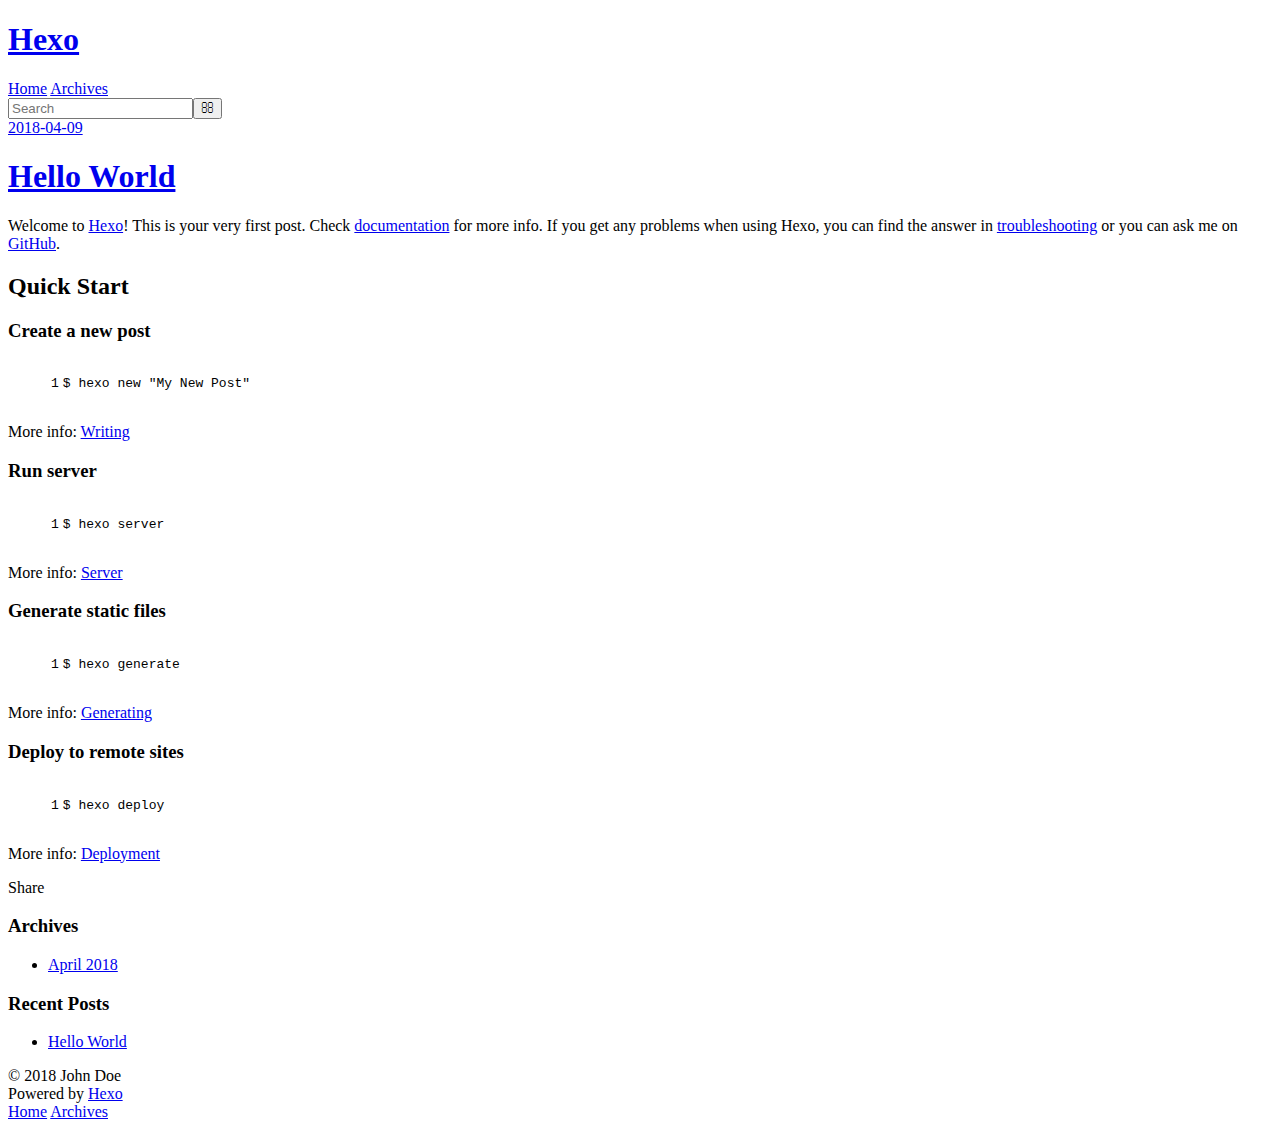
==== index.html @ 15eb0e16 "Site updated: 2018-04-09 16:37:50" ====
<!DOCTYPE html>
<html>
<head>
  <meta charset="utf-8">
  

  
  <title>Hexo</title>
  <meta name="viewport" content="width=device-width, initial-scale=1, maximum-scale=1">
  <meta property="og:type" content="website">
<meta property="og:title" content="Hexo">
<meta property="og:url" content="http://yoursite.com/index.html">
<meta property="og:site_name" content="Hexo">
<meta property="og:locale" content="default">
<meta name="twitter:card" content="summary">
<meta name="twitter:title" content="Hexo">
  
    <link rel="alternate" href="/atom.xml" title="Hexo" type="application/atom+xml">
  
  
    <link rel="icon" href="/favicon.png">
  
  
    <link href="//fonts.googleapis.com/css?family=Source+Code+Pro" rel="stylesheet" type="text/css">
  
  <link rel="stylesheet" href="/css/style.css">
</head>

<body>
  <div id="container">
    <div id="wrap">
      <header id="header">
  <div id="banner"></div>
  <div id="header-outer" class="outer">
    <div id="header-title" class="inner">
      <h1 id="logo-wrap">
        <a href="/" id="logo">Hexo</a>
      </h1>
      
    </div>
    <div id="header-inner" class="inner">
      <nav id="main-nav">
        <a id="main-nav-toggle" class="nav-icon"></a>
        
          <a class="main-nav-link" href="/">Home</a>
        
          <a class="main-nav-link" href="/archives">Archives</a>
        
      </nav>
      <nav id="sub-nav">
        
          <a id="nav-rss-link" class="nav-icon" href="/atom.xml" title="RSS Feed"></a>
        
        <a id="nav-search-btn" class="nav-icon" title="Search"></a>
      </nav>
      <div id="search-form-wrap">
        <form action="//google.com/search" method="get" accept-charset="UTF-8" class="search-form"><input type="search" name="q" class="search-form-input" placeholder="Search"><button type="submit" class="search-form-submit">&#xF002;</button><input type="hidden" name="sitesearch" value="http://yoursite.com"></form>
      </div>
    </div>
  </div>
</header>
      <div class="outer">
        <section id="main">
  
    <article id="post-hello-world" class="article article-type-post" itemscope itemprop="blogPost">
  <div class="article-meta">
    <a href="/2018/04/09/hello-world/" class="article-date">
  <time datetime="2018-04-09T08:16:08.757Z" itemprop="datePublished">2018-04-09</time>
</a>
    
  </div>
  <div class="article-inner">
    
    
      <header class="article-header">
        
  
    <h1 itemprop="name">
      <a class="article-title" href="/2018/04/09/hello-world/">Hello World</a>
    </h1>
  

      </header>
    
    <div class="article-entry" itemprop="articleBody">
      
        <p>Welcome to <a href="https://hexo.io/" target="_blank" rel="noopener">Hexo</a>! This is your very first post. Check <a href="https://hexo.io/docs/" target="_blank" rel="noopener">documentation</a> for more info. If you get any problems when using Hexo, you can find the answer in <a href="https://hexo.io/docs/troubleshooting.html" target="_blank" rel="noopener">troubleshooting</a> or you can ask me on <a href="https://github.com/hexojs/hexo/issues" target="_blank" rel="noopener">GitHub</a>.</p>
<h2 id="Quick-Start"><a href="#Quick-Start" class="headerlink" title="Quick Start"></a>Quick Start</h2><h3 id="Create-a-new-post"><a href="#Create-a-new-post" class="headerlink" title="Create a new post"></a>Create a new post</h3><figure class="highlight bash"><table><tr><td class="gutter"><pre><span class="line">1</span><br></pre></td><td class="code"><pre><span class="line">$ hexo new <span class="string">"My New Post"</span></span><br></pre></td></tr></table></figure>
<p>More info: <a href="https://hexo.io/docs/writing.html" target="_blank" rel="noopener">Writing</a></p>
<h3 id="Run-server"><a href="#Run-server" class="headerlink" title="Run server"></a>Run server</h3><figure class="highlight bash"><table><tr><td class="gutter"><pre><span class="line">1</span><br></pre></td><td class="code"><pre><span class="line">$ hexo server</span><br></pre></td></tr></table></figure>
<p>More info: <a href="https://hexo.io/docs/server.html" target="_blank" rel="noopener">Server</a></p>
<h3 id="Generate-static-files"><a href="#Generate-static-files" class="headerlink" title="Generate static files"></a>Generate static files</h3><figure class="highlight bash"><table><tr><td class="gutter"><pre><span class="line">1</span><br></pre></td><td class="code"><pre><span class="line">$ hexo generate</span><br></pre></td></tr></table></figure>
<p>More info: <a href="https://hexo.io/docs/generating.html" target="_blank" rel="noopener">Generating</a></p>
<h3 id="Deploy-to-remote-sites"><a href="#Deploy-to-remote-sites" class="headerlink" title="Deploy to remote sites"></a>Deploy to remote sites</h3><figure class="highlight bash"><table><tr><td class="gutter"><pre><span class="line">1</span><br></pre></td><td class="code"><pre><span class="line">$ hexo deploy</span><br></pre></td></tr></table></figure>
<p>More info: <a href="https://hexo.io/docs/deployment.html" target="_blank" rel="noopener">Deployment</a></p>

      
    </div>
    <footer class="article-footer">
      <a data-url="http://yoursite.com/2018/04/09/hello-world/" data-id="cjfrzca370000gbu9z6umx56w" class="article-share-link">Share</a>
      
      
    </footer>
  </div>
  
</article>


  


</section>
        
          <aside id="sidebar">
  
    

  
    

  
    
  
    
  <div class="widget-wrap">
    <h3 class="widget-title">Archives</h3>
    <div class="widget">
      <ul class="archive-list"><li class="archive-list-item"><a class="archive-list-link" href="/archives/2018/04/">April 2018</a></li></ul>
    </div>
  </div>


  
    
  <div class="widget-wrap">
    <h3 class="widget-title">Recent Posts</h3>
    <div class="widget">
      <ul>
        
          <li>
            <a href="/2018/04/09/hello-world/">Hello World</a>
          </li>
        
      </ul>
    </div>
  </div>

  
</aside>
        
      </div>
      <footer id="footer">
  
  <div class="outer">
    <div id="footer-info" class="inner">
      &copy; 2018 John Doe<br>
      Powered by <a href="http://hexo.io/" target="_blank">Hexo</a>
    </div>
  </div>
</footer>
    </div>
    <nav id="mobile-nav">
  
    <a href="/" class="mobile-nav-link">Home</a>
  
    <a href="/archives" class="mobile-nav-link">Archives</a>
  
</nav>
    

<script src="//ajax.googleapis.com/ajax/libs/jquery/2.0.3/jquery.min.js"></script>


  <link rel="stylesheet" href="/fancybox/jquery.fancybox.css">
  <script src="/fancybox/jquery.fancybox.pack.js"></script>


<script src="/js/script.js"></script>



  </div>
</body>
</html>
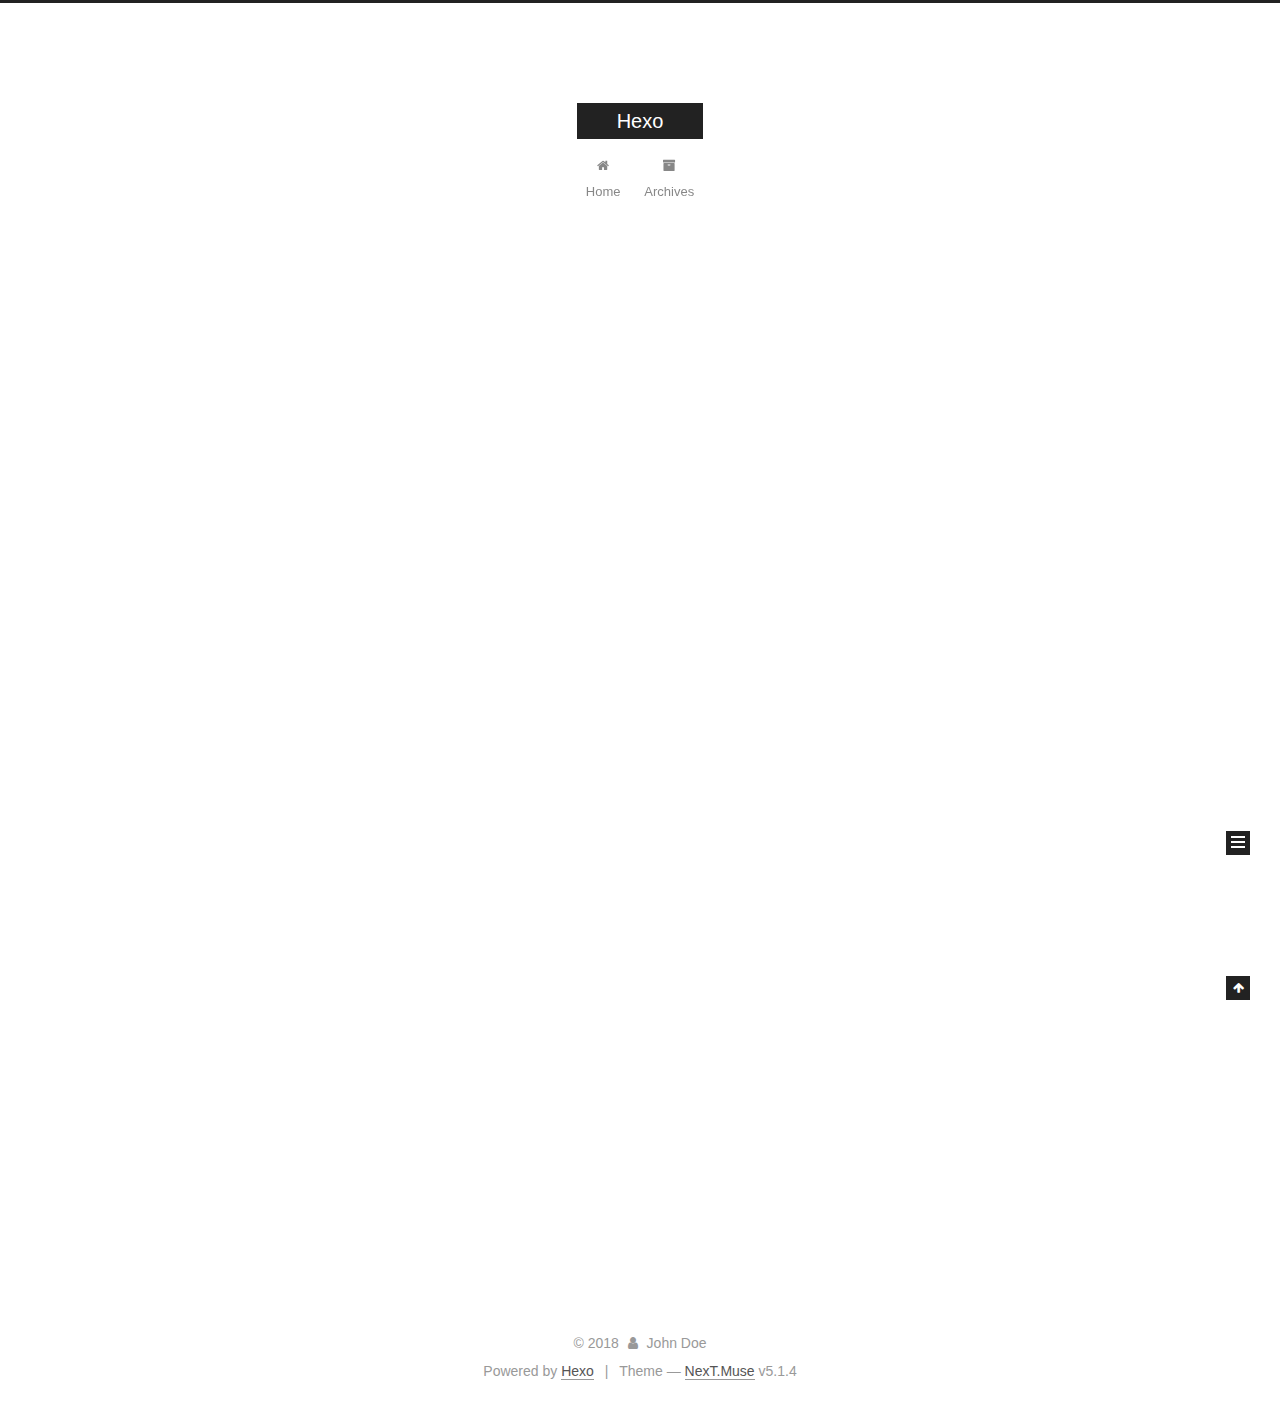
==== commit 619fe82f: "Site updated: 2018-04-09 17:01:17" ====
--- a/index.html
+++ b/index.html
@@ -1,90 +1,306 @@
 <!DOCTYPE html>
-<html>
+
+
+
+  
+
+
+<html class="theme-next muse use-motion" lang="">
 <head>
-  <meta charset="utf-8">
-  
-
-  
-  <title>Hexo</title>
-  <meta name="viewport" content="width=device-width, initial-scale=1, maximum-scale=1">
-  <meta property="og:type" content="website">
+  <meta charset="UTF-8"/>
+<meta http-equiv="X-UA-Compatible" content="IE=edge" />
+<meta name="viewport" content="width=device-width, initial-scale=1, maximum-scale=1"/>
+<meta name="theme-color" content="#222">
+
+
+
+
+
+
+
+
+
+<meta http-equiv="Cache-Control" content="no-transform" />
+<meta http-equiv="Cache-Control" content="no-siteapp" />
+
+
+
+
+
+
+
+
+
+
+
+
+
+
+
+
+  
+  
+  <link href="/lib/fancybox/source/jquery.fancybox.css?v=2.1.5" rel="stylesheet" type="text/css" />
+
+
+
+
+
+
+
+<link href="/lib/font-awesome/css/font-awesome.min.css?v=4.6.2" rel="stylesheet" type="text/css" />
+
+<link href="/css/main.css?v=5.1.4" rel="stylesheet" type="text/css" />
+
+
+  <link rel="apple-touch-icon" sizes="180x180" href="/images/apple-touch-icon-next.png?v=5.1.4">
+
+
+  <link rel="icon" type="image/png" sizes="32x32" href="/images/favicon-32x32-next.png?v=5.1.4">
+
+
+  <link rel="icon" type="image/png" sizes="16x16" href="/images/favicon-16x16-next.png?v=5.1.4">
+
+
+  <link rel="mask-icon" href="/images/logo.svg?v=5.1.4" color="#222">
+
+
+
+
+
+  <meta name="keywords" content="Hexo, NexT" />
+
+
+
+
+
+
+
+
+
+
+<meta property="og:type" content="website">
 <meta property="og:title" content="Hexo">
 <meta property="og:url" content="http://yoursite.com/index.html">
 <meta property="og:site_name" content="Hexo">
 <meta property="og:locale" content="default">
 <meta name="twitter:card" content="summary">
 <meta name="twitter:title" content="Hexo">
-  
-    <link rel="alternate" href="/atom.xml" title="Hexo" type="application/atom+xml">
-  
-  
-    <link rel="icon" href="/favicon.png">
-  
-  
-    <link href="//fonts.googleapis.com/css?family=Source+Code+Pro" rel="stylesheet" type="text/css">
-  
-  <link rel="stylesheet" href="/css/style.css">
+
+
+
+<script type="text/javascript" id="hexo.configurations">
+  var NexT = window.NexT || {};
+  var CONFIG = {
+    root: '/',
+    scheme: 'Muse',
+    version: '5.1.4',
+    sidebar: {"position":"left","display":"post","offset":12,"b2t":false,"scrollpercent":false,"onmobile":false},
+    fancybox: true,
+    tabs: true,
+    motion: {"enable":true,"async":false,"transition":{"post_block":"fadeIn","post_header":"slideDownIn","post_body":"slideDownIn","coll_header":"slideLeftIn","sidebar":"slideUpIn"}},
+    duoshuo: {
+      userId: '0',
+      author: 'Author'
+    },
+    algolia: {
+      applicationID: '',
+      apiKey: '',
+      indexName: '',
+      hits: {"per_page":10},
+      labels: {"input_placeholder":"Search for Posts","hits_empty":"We didn't find any results for the search: ${query}","hits_stats":"${hits} results found in ${time} ms"}
+    }
+  };
+</script>
+
+
+
+  <link rel="canonical" href="http://yoursite.com/"/>
+
+
+
+
+
+  <title>Hexo</title>
+  
+
+
+
+
+
+
+
+
 </head>
 
-<body>
-  <div id="container">
-    <div id="wrap">
-      <header id="header">
-  <div id="banner"></div>
-  <div id="header-outer" class="outer">
-    <div id="header-title" class="inner">
-      <h1 id="logo-wrap">
-        <a href="/" id="logo">Hexo</a>
-      </h1>
-      
+<body itemscope itemtype="http://schema.org/WebPage" lang="default">
+
+  
+  
+    
+  
+
+  <div class="container sidebar-position-left 
+  page-home">
+    <div class="headband"></div>
+
+    <header id="header" class="header" itemscope itemtype="http://schema.org/WPHeader">
+      <div class="header-inner"><div class="site-brand-wrapper">
+  <div class="site-meta ">
+    
+
+    <div class="custom-logo-site-title">
+      <a href="/"  class="brand" rel="start">
+        <span class="logo-line-before"><i></i></span>
+        <span class="site-title">Hexo</span>
+        <span class="logo-line-after"><i></i></span>
+      </a>
     </div>
-    <div id="header-inner" class="inner">
-      <nav id="main-nav">
-        <a id="main-nav-toggle" class="nav-icon"></a>
-        
-          <a class="main-nav-link" href="/">Home</a>
-        
-          <a class="main-nav-link" href="/archives">Archives</a>
-        
-      </nav>
-      <nav id="sub-nav">
-        
-          <a id="nav-rss-link" class="nav-icon" href="/atom.xml" title="RSS Feed"></a>
-        
-        <a id="nav-search-btn" class="nav-icon" title="Search"></a>
-      </nav>
-      <div id="search-form-wrap">
-        <form action="//google.com/search" method="get" accept-charset="UTF-8" class="search-form"><input type="search" name="q" class="search-form-input" placeholder="Search"><button type="submit" class="search-form-submit">&#xF002;</button><input type="hidden" name="sitesearch" value="http://yoursite.com"></form>
-      </div>
-    </div>
+      
+        <p class="site-subtitle"></p>
+      
   </div>
-</header>
-      <div class="outer">
-        <section id="main">
-  
-    <article id="post-hello-world" class="article article-type-post" itemscope itemprop="blogPost">
-  <div class="article-meta">
-    <a href="/2018/04/09/hello-world/" class="article-date">
-  <time datetime="2018-04-09T08:16:08.757Z" itemprop="datePublished">2018-04-09</time>
-</a>
-    
+
+  <div class="site-nav-toggle">
+    <button>
+      <span class="btn-bar"></span>
+      <span class="btn-bar"></span>
+      <span class="btn-bar"></span>
+    </button>
   </div>
-  <div class="article-inner">
-    
-    
-      <header class="article-header">
-        
-  
-    <h1 itemprop="name">
-      <a class="article-title" href="/2018/04/09/hello-world/">Hello World</a>
-    </h1>
-  
-
+</div>
+
+<nav class="site-nav">
+  
+
+  
+    <ul id="menu" class="menu">
+      
+        
+        <li class="menu-item menu-item-home">
+          <a href="/" rel="section">
+            
+              <i class="menu-item-icon fa fa-fw fa-home"></i> <br />
+            
+            Home
+          </a>
+        </li>
+      
+        
+        <li class="menu-item menu-item-archives">
+          <a href="/archives/" rel="section">
+            
+              <i class="menu-item-icon fa fa-fw fa-archive"></i> <br />
+            
+            Archives
+          </a>
+        </li>
+      
+
+      
+    </ul>
+  
+
+  
+</nav>
+
+
+
+ </div>
+    </header>
+
+    <main id="main" class="main">
+      <div class="main-inner">
+        <div class="content-wrap">
+          <div id="content" class="content">
+            
+  <section id="posts" class="posts-expand">
+    
+      
+
+  
+
+  
+  
+  
+
+  <article class="post post-type-normal" itemscope itemtype="http://schema.org/Article">
+  
+  
+  
+  <div class="post-block">
+    <link itemprop="mainEntityOfPage" href="http://yoursite.com/2018/04/09/hello-world/">
+
+    <span hidden itemprop="author" itemscope itemtype="http://schema.org/Person">
+      <meta itemprop="name" content="John Doe">
+      <meta itemprop="description" content="">
+      <meta itemprop="image" content="/images/avatar.gif">
+    </span>
+
+    <span hidden itemprop="publisher" itemscope itemtype="http://schema.org/Organization">
+      <meta itemprop="name" content="Hexo">
+    </span>
+
+    
+      <header class="post-header">
+
+        
+        
+          <h1 class="post-title" itemprop="name headline">
+                
+                <a class="post-title-link" href="/2018/04/09/hello-world/" itemprop="url">Hello World</a></h1>
+        
+
+        <div class="post-meta">
+          <span class="post-time">
+            
+              <span class="post-meta-item-icon">
+                <i class="fa fa-calendar-o"></i>
+              </span>
+              
+                <span class="post-meta-item-text">Posted on</span>
+              
+              <time title="Post created" itemprop="dateCreated datePublished" datetime="2018-04-09T16:16:08+08:00">
+                2018-04-09
+              </time>
+            
+
+            
+
+            
+          </span>
+
+          
+
+          
+            
+          
+
+          
+          
+
+          
+
+          
+
+          
+
+        </div>
       </header>
     
-    <div class="article-entry" itemprop="articleBody">
-      
-        <p>Welcome to <a href="https://hexo.io/" target="_blank" rel="noopener">Hexo</a>! This is your very first post. Check <a href="https://hexo.io/docs/" target="_blank" rel="noopener">documentation</a> for more info. If you get any problems when using Hexo, you can find the answer in <a href="https://hexo.io/docs/troubleshooting.html" target="_blank" rel="noopener">troubleshooting</a> or you can ask me on <a href="https://github.com/hexojs/hexo/issues" target="_blank" rel="noopener">GitHub</a>.</p>
+
+    
+    
+    
+    <div class="post-body" itemprop="articleBody">
+
+      
+      
+
+      
+        
+          
+            <p>Welcome to <a href="https://hexo.io/" target="_blank" rel="noopener">Hexo</a>! This is your very first post. Check <a href="https://hexo.io/docs/" target="_blank" rel="noopener">documentation</a> for more info. If you get any problems when using Hexo, you can find the answer in <a href="https://hexo.io/docs/troubleshooting.html" target="_blank" rel="noopener">troubleshooting</a> or you can ask me on <a href="https://github.com/hexojs/hexo/issues" target="_blank" rel="noopener">GitHub</a>.</p>
 <h2 id="Quick-Start"><a href="#Quick-Start" class="headerlink" title="Quick Start"></a>Quick Start</h2><h3 id="Create-a-new-post"><a href="#Create-a-new-post" class="headerlink" title="Create a new post"></a>Create a new post</h3><figure class="highlight bash"><table><tr><td class="gutter"><pre><span class="line">1</span><br></pre></td><td class="code"><pre><span class="line">$ hexo new <span class="string">"My New Post"</span></span><br></pre></td></tr></table></figure>
 <p>More info: <a href="https://hexo.io/docs/writing.html" target="_blank" rel="noopener">Writing</a></p>
 <h3 id="Run-server"><a href="#Run-server" class="headerlink" title="Run server"></a>Run server</h3><figure class="highlight bash"><table><tr><td class="gutter"><pre><span class="line">1</span><br></pre></td><td class="code"><pre><span class="line">$ hexo server</span><br></pre></td></tr></table></figure>
@@ -94,91 +310,307 @@
 <h3 id="Deploy-to-remote-sites"><a href="#Deploy-to-remote-sites" class="headerlink" title="Deploy to remote sites"></a>Deploy to remote sites</h3><figure class="highlight bash"><table><tr><td class="gutter"><pre><span class="line">1</span><br></pre></td><td class="code"><pre><span class="line">$ hexo deploy</span><br></pre></td></tr></table></figure>
 <p>More info: <a href="https://hexo.io/docs/deployment.html" target="_blank" rel="noopener">Deployment</a></p>
 
+          
+        
       
     </div>
-    <footer class="article-footer">
-      <a data-url="http://yoursite.com/2018/04/09/hello-world/" data-id="cjfrzca370000gbu9z6umx56w" class="article-share-link">Share</a>
-      
+    
+    
+    
+
+    
+
+    
+
+    
+
+    <footer class="post-footer">
+      
+
+      
+
+      
+
+      
+      
+        <div class="post-eof"></div>
       
     </footer>
   </div>
   
-</article>
-
-
-  
-
-
-</section>
-        
-          <aside id="sidebar">
-  
-    
-
-  
-    
-
-  
-    
-  
-    
-  <div class="widget-wrap">
-    <h3 class="widget-title">Archives</h3>
-    <div class="widget">
-      <ul class="archive-list"><li class="archive-list-item"><a class="archive-list-link" href="/archives/2018/04/">April 2018</a></li></ul>
+  
+  
+  </article>
+
+
+    
+  </section>
+
+  
+
+
+          </div>
+          
+
+
+          
+
+        </div>
+        
+          
+  
+  <div class="sidebar-toggle">
+    <div class="sidebar-toggle-line-wrap">
+      <span class="sidebar-toggle-line sidebar-toggle-line-first"></span>
+      <span class="sidebar-toggle-line sidebar-toggle-line-middle"></span>
+      <span class="sidebar-toggle-line sidebar-toggle-line-last"></span>
     </div>
   </div>
 
-
-  
-    
-  <div class="widget-wrap">
-    <h3 class="widget-title">Recent Posts</h3>
-    <div class="widget">
-      <ul>
-        
-          <li>
-            <a href="/2018/04/09/hello-world/">Hello World</a>
-          </li>
-        
-      </ul>
+  <aside id="sidebar" class="sidebar">
+    
+    <div class="sidebar-inner">
+
+      
+
+      
+
+      <section class="site-overview-wrap sidebar-panel sidebar-panel-active">
+        <div class="site-overview">
+          <div class="site-author motion-element" itemprop="author" itemscope itemtype="http://schema.org/Person">
+            
+              <p class="site-author-name" itemprop="name">John Doe</p>
+              <p class="site-description motion-element" itemprop="description"></p>
+          </div>
+
+          <nav class="site-state motion-element">
+
+            
+              <div class="site-state-item site-state-posts">
+              
+                <a href="/archives/">
+              
+                  <span class="site-state-item-count">1</span>
+                  <span class="site-state-item-name">posts</span>
+                </a>
+              </div>
+            
+
+            
+
+            
+
+          </nav>
+
+          
+
+          
+
+          
+          
+
+          
+          
+
+          
+
+        </div>
+      </section>
+
+      
+
+      
+
     </div>
+  </aside>
+
+
+        
+      </div>
+    </main>
+
+    <footer id="footer" class="footer">
+      <div class="footer-inner">
+        <div class="copyright">&copy; <span itemprop="copyrightYear">2018</span>
+  <span class="with-love">
+    <i class="fa fa-user"></i>
+  </span>
+  <span class="author" itemprop="copyrightHolder">John Doe</span>
+
+  
+</div>
+
+
+  <div class="powered-by">Powered by <a class="theme-link" target="_blank" href="https://hexo.io">Hexo</a></div>
+
+
+
+  <span class="post-meta-divider">|</span>
+
+
+
+  <div class="theme-info">Theme &mdash; <a class="theme-link" target="_blank" href="https://github.com/iissnan/hexo-theme-next">NexT.Muse</a> v5.1.4</div>
+
+
+
+
+        
+
+
+
+
+
+
+
+        
+      </div>
+    </footer>
+
+    
+      <div class="back-to-top">
+        <i class="fa fa-arrow-up"></i>
+        
+      </div>
+    
+
+    
+
   </div>
 
   
-</aside>
-        
-      </div>
-      <footer id="footer">
-  
-  <div class="outer">
-    <div id="footer-info" class="inner">
-      &copy; 2018 John Doe<br>
-      Powered by <a href="http://hexo.io/" target="_blank">Hexo</a>
-    </div>
-  </div>
-</footer>
-    </div>
-    <nav id="mobile-nav">
-  
-    <a href="/" class="mobile-nav-link">Home</a>
-  
-    <a href="/archives" class="mobile-nav-link">Archives</a>
-  
-</nav>
-    
-
-<script src="//ajax.googleapis.com/ajax/libs/jquery/2.0.3/jquery.min.js"></script>
-
-
-  <link rel="stylesheet" href="/fancybox/jquery.fancybox.css">
-  <script src="/fancybox/jquery.fancybox.pack.js"></script>
-
-
-<script src="/js/script.js"></script>
-
-
-
-  </div>
+
+<script type="text/javascript">
+  if (Object.prototype.toString.call(window.Promise) !== '[object Function]') {
+    window.Promise = null;
+  }
+</script>
+
+
+
+
+
+
+
+
+
+  
+
+
+
+
+
+
+
+
+
+
+
+
+  
+  
+    <script type="text/javascript" src="/lib/jquery/index.js?v=2.1.3"></script>
+  
+
+  
+  
+    <script type="text/javascript" src="/lib/fastclick/lib/fastclick.min.js?v=1.0.6"></script>
+  
+
+  
+  
+    <script type="text/javascript" src="/lib/jquery_lazyload/jquery.lazyload.js?v=1.9.7"></script>
+  
+
+  
+  
+    <script type="text/javascript" src="/lib/velocity/velocity.min.js?v=1.2.1"></script>
+  
+
+  
+  
+    <script type="text/javascript" src="/lib/velocity/velocity.ui.min.js?v=1.2.1"></script>
+  
+
+  
+  
+    <script type="text/javascript" src="/lib/fancybox/source/jquery.fancybox.pack.js?v=2.1.5"></script>
+  
+
+
+  
+
+
+  <script type="text/javascript" src="/js/src/utils.js?v=5.1.4"></script>
+
+  <script type="text/javascript" src="/js/src/motion.js?v=5.1.4"></script>
+
+
+
+  
+  
+
+  
+
+  
+
+
+  <script type="text/javascript" src="/js/src/bootstrap.js?v=5.1.4"></script>
+
+
+
+  
+
+
+  
+
+
+
+
+	
+
+
+
+
+
+  
+
+
+
+
+
+  
+
+
+
+
+
+
+
+
+
+
+
+
+  
+
+
+
+
+
+  
+
+  
+
+  
+
+  
+  
+
+  
+
+  
+
+  
+
 </body>
-</html>+</html>
--- a/css/main.css
+++ b/css/main.css
@@ -0,0 +1,2662 @@
+/* normalize.css v3.0.2 | MIT License | git.io/normalize */
+html {
+  font-family: sans-serif; /* 1 */
+  -ms-text-size-adjust: 100%; /* 2 */
+  -webkit-text-size-adjust: 100%; /* 2 */
+}
+body {
+  margin: 0;
+}
+article,
+aside,
+details,
+figcaption,
+figure,
+footer,
+header,
+hgroup,
+main,
+menu,
+nav,
+section,
+summary {
+  display: block;
+}
+audio,
+canvas,
+progress,
+video {
+  display: inline-block; /* 1 */
+  vertical-align: baseline; /* 2 */
+}
+audio:not([controls]) {
+  display: none;
+  height: 0;
+}
+[hidden],
+template {
+  display: none;
+}
+a {
+  background-color: transparent;
+}
+a:active,
+a:hover {
+  outline: 0;
+}
+abbr[title] {
+  border-bottom: 1px dotted;
+}
+b,
+strong {
+  font-weight: bold;
+}
+dfn {
+  font-style: italic;
+}
+h1 {
+  font-size: 2em;
+  margin: 0.67em 0;
+}
+mark {
+  background: #ff0;
+  color: #000;
+}
+small {
+  font-size: 80%;
+}
+sub,
+sup {
+  font-size: 75%;
+  line-height: 0;
+  position: relative;
+  vertical-align: baseline;
+}
+sup {
+  top: -0.5em;
+}
+sub {
+  bottom: -0.25em;
+}
+img {
+  border: 0;
+}
+svg:not(:root) {
+  overflow: hidden;
+}
+figure {
+  margin: 1em 40px;
+}
+hr {
+  -moz-box-sizing: content-box;
+  box-sizing: content-box;
+  height: 0;
+}
+pre {
+  overflow: auto;
+}
+code,
+kbd,
+pre,
+samp {
+  font-family: monospace, monospace;
+  font-size: 1em;
+}
+button,
+input,
+optgroup,
+select,
+textarea {
+  color: inherit; /* 1 */
+  font: inherit; /* 2 */
+  margin: 0; /* 3 */
+}
+button {
+  overflow: visible;
+}
+button,
+select {
+  text-transform: none;
+}
+button,
+html input[type="button"],
+input[type="reset"],
+input[type="submit"] {
+  -webkit-appearance: button; /* 2 */
+  cursor: pointer; /* 3 */
+}
+button[disabled],
+html input[disabled] {
+  cursor: default;
+}
+button::-moz-focus-inner,
+input::-moz-focus-inner {
+  border: 0;
+  padding: 0;
+}
+input {
+  line-height: normal;
+}
+input[type="checkbox"],
+input[type="radio"] {
+  box-sizing: border-box; /* 1 */
+  padding: 0; /* 2 */
+}
+input[type="number"]::-webkit-inner-spin-button,
+input[type="number"]::-webkit-outer-spin-button {
+  height: auto;
+}
+input[type="search"] {
+  -webkit-appearance: textfield; /* 1 */
+  -moz-box-sizing: content-box;
+  -webkit-box-sizing: content-box; /* 2 */
+  box-sizing: content-box;
+}
+input[type="search"]::-webkit-search-cancel-button,
+input[type="search"]::-webkit-search-decoration {
+  -webkit-appearance: none;
+}
+fieldset {
+  border: 1px solid #c0c0c0;
+  margin: 0 2px;
+  padding: 0.35em 0.625em 0.75em;
+}
+legend {
+  border: 0; /* 1 */
+  padding: 0; /* 2 */
+}
+textarea {
+  overflow: auto;
+}
+optgroup {
+  font-weight: bold;
+}
+table {
+  border-collapse: collapse;
+  border-spacing: 0;
+}
+td,
+th {
+  padding: 0;
+}
+::selection {
+  background: #262a30;
+  color: #fff;
+}
+body {
+  position: relative;
+  font-family: 'Lato', "PingFang SC", "Microsoft YaHei", sans-serif;
+  font-size: 14px;
+  line-height: 2;
+  color: #555;
+  background: #fff;
+}
+@media (max-width: 767px) {
+  body {
+    padding-right: 0 !important;
+  }
+}
+@media (min-width: 768px) and (max-width: 991px) {
+  body {
+    padding-right: 0 !important;
+  }
+}
+@media (min-width: 1600px) {
+  body {
+    font-size: 16px;
+  }
+}
+h1,
+h2,
+h3,
+h4,
+h5,
+h6 {
+  margin: 0;
+  padding: 0;
+  font-weight: bold;
+  line-height: 1.5;
+  font-family: 'Lato', "PingFang SC", "Microsoft YaHei", sans-serif;
+}
+h2,
+h3,
+h4,
+h5,
+h6 {
+  margin: 20px 0 15px;
+}
+h1 {
+  font-size: 22px;
+}
+@media (max-width: 767px) {
+  h1 {
+    font-size: 18px;
+  }
+}
+h2 {
+  font-size: 20px;
+}
+@media (max-width: 767px) {
+  h2 {
+    font-size: 16px;
+  }
+}
+h3 {
+  font-size: 18px;
+}
+@media (max-width: 767px) {
+  h3 {
+    font-size: 14px;
+  }
+}
+h4 {
+  font-size: 16px;
+}
+@media (max-width: 767px) {
+  h4 {
+    font-size: 12px;
+  }
+}
+h5 {
+  font-size: 14px;
+}
+@media (max-width: 767px) {
+  h5 {
+    font-size: 10px;
+  }
+}
+h6 {
+  font-size: 12px;
+}
+@media (max-width: 767px) {
+  h6 {
+    font-size: 8px;
+  }
+}
+p {
+  margin: 0 0 20px 0;
+}
+a {
+  color: #555;
+  text-decoration: none;
+  outline: none;
+  border-bottom: 1px solid #999;
+  word-wrap: break-word;
+}
+a:hover {
+  color: #222;
+  border-bottom-color: #222;
+}
+blockquote {
+  margin: 0;
+  padding: 0;
+}
+img {
+  display: block;
+  margin: auto;
+  max-width: 100%;
+  height: auto;
+}
+hr {
+  margin: 40px 0;
+  height: 3px;
+  border: none;
+  background-color: #ddd;
+  background-image: repeating-linear-gradient(-45deg, #fff, #fff 4px, transparent 4px, transparent 8px);
+}
+blockquote {
+  padding: 0 15px;
+  color: #666;
+  border-left: 4px solid #ddd;
+}
+blockquote cite::before {
+  content: "-";
+  padding: 0 5px;
+}
+dt {
+  font-weight: 700;
+}
+dd {
+  margin: 0;
+  padding: 0;
+}
+kbd {
+  border: 1px solid #ccc;
+  border-radius: 0.2em;
+  box-shadow: 0.1em 0.1em 0.2em rgba(0,0,0,0.1);
+  background-color: #f9f9f9;
+  font-family: inherit;
+  background-image: -webkit-linear-gradient(top, #eee, #fff, #eee);
+  padding: 0.1em 0.3em;
+  white-space: nowrap;
+}
+.text-left {
+  text-align: left;
+}
+.text-center {
+  text-align: center;
+}
+.text-right {
+  text-align: right;
+}
+.text-justify {
+  text-align: justify;
+}
+.text-nowrap {
+  white-space: nowrap;
+}
+.text-lowercase {
+  text-transform: lowercase;
+}
+.text-uppercase {
+  text-transform: uppercase;
+}
+.text-capitalize {
+  text-transform: capitalize;
+}
+.center-block {
+  display: block;
+  margin-left: auto;
+  margin-right: auto;
+}
+.clearfix:before,
+.clearfix:after {
+  content: " ";
+  display: table;
+}
+.clearfix:after {
+  clear: both;
+}
+.pullquote {
+  width: 45%;
+}
+.pullquote.left {
+  float: left;
+  margin-left: 5px;
+  margin-right: 10px;
+}
+.pullquote.right {
+  float: right;
+  margin-left: 10px;
+  margin-right: 5px;
+}
+.affix.affix.affix {
+  position: fixed;
+}
+.translation {
+  margin-top: -20px;
+  font-size: 14px;
+  color: #999;
+}
+.scrollbar-measure {
+  width: 100px;
+  height: 100px;
+  overflow: scroll;
+  position: absolute;
+  top: -9999px;
+}
+.use-motion .motion-element {
+  opacity: 0;
+}
+table {
+  margin: 20px 0;
+  width: 100%;
+  border-collapse: collapse;
+  border-spacing: 0;
+  border: 1px solid #ddd;
+  font-size: 14px;
+  table-layout: fixed;
+  word-wrap: break-all;
+}
+table>tbody>tr:nth-of-type(odd) {
+  background-color: #f9f9f9;
+}
+table>tbody>tr:hover {
+  background-color: #f5f5f5;
+}
+caption,
+th,
+td {
+  padding: 8px;
+  text-align: left;
+  vertical-align: middle;
+  font-weight: normal;
+}
+th,
+td {
+  border-bottom: 3px solid #ddd;
+  border-right: 1px solid #eee;
+}
+th {
+  padding-bottom: 10px;
+  font-weight: 700;
+}
+td {
+  border-bottom-width: 1px;
+}
+html,
+body {
+  height: 100%;
+}
+.container {
+  position: relative;
+  min-height: 100%;
+}
+.header-inner {
+  margin: 0 auto;
+  padding: 100px 0 70px;
+  width: 700px;
+}
+@media (min-width: 1600px) {
+  .container .header-inner {
+    width: 900px;
+  }
+}
+.main {
+  padding-bottom: 150px;
+}
+.main-inner {
+  margin: 0 auto;
+  width: 700px;
+}
+@media (min-width: 1600px) {
+  .container .main-inner {
+    width: 900px;
+  }
+}
+.footer {
+  position: absolute;
+  left: 0;
+  bottom: 0;
+  width: 100%;
+  min-height: 50px;
+}
+.footer-inner {
+  box-sizing: border-box;
+  margin: 20px auto;
+  width: 700px;
+}
+@media (min-width: 1600px) {
+  .container .footer-inner {
+    width: 900px;
+  }
+}
+pre,
+.highlight {
+  overflow: auto;
+  margin: 20px 0;
+  padding: 0;
+  font-size: 13px;
+  color: #4d4d4c;
+  background: #f7f7f7;
+  line-height: 1.6;
+}
+pre,
+code {
+  font-family: consolas, Menlo, "PingFang SC", "Microsoft YaHei", monospace;
+}
+code {
+  padding: 2px 4px;
+  word-wrap: break-word;
+  color: #555;
+  background: #eee;
+  border-radius: 3px;
+  font-size: 13px;
+}
+pre {
+  padding: 10px;
+}
+pre code {
+  padding: 0;
+  color: #4d4d4c;
+  background: none;
+  text-shadow: none;
+}
+.highlight {
+  border-radius: 1px;
+}
+.highlight pre {
+  border: none;
+  margin: 0;
+  padding: 10px 0;
+}
+.highlight table {
+  margin: 0;
+  width: auto;
+  border: none;
+}
+.highlight td {
+  border: none;
+  padding: 0;
+}
+.highlight figcaption {
+  font-size: 1em;
+  color: #4d4d4c;
+  line-height: 1em;
+  margin-bottom: 1em;
+}
+.highlight figcaption:before,
+.highlight figcaption:after {
+  content: " ";
+  display: table;
+}
+.highlight figcaption:after {
+  clear: both;
+}
+.highlight figcaption a {
+  float: right;
+  color: #4d4d4c;
+}
+.highlight figcaption a:hover {
+  border-bottom-color: #4d4d4c;
+}
+.highlight .gutter pre {
+  padding-left: 10px;
+  padding-right: 10px;
+  color: #869194;
+  text-align: right;
+  background-color: #eff2f3;
+}
+.highlight .code pre {
+  width: 100%;
+  padding-left: 10px;
+  padding-right: 10px;
+  background-color: #f7f7f7;
+}
+.highlight .line {
+  height: 20px;
+}
+.gutter {
+  -webkit-user-select: none;
+  -moz-user-select: none;
+  -ms-user-select: none;
+  user-select: none;
+}
+.gist table {
+  width: auto;
+}
+.gist table td {
+  border: none;
+}
+pre .deletion {
+  background: #fdd;
+}
+pre .addition {
+  background: #dfd;
+}
+pre .meta {
+  color: #8959a8;
+}
+pre .comment {
+  color: #8e908c;
+}
+pre .variable,
+pre .attribute,
+pre .tag,
+pre .regexp,
+pre .ruby .constant,
+pre .xml .tag .title,
+pre .xml .pi,
+pre .xml .doctype,
+pre .html .doctype,
+pre .css .id,
+pre .css .class,
+pre .css .pseudo {
+  color: #c82829;
+}
+pre .number,
+pre .preprocessor,
+pre .built_in,
+pre .literal,
+pre .params,
+pre .constant,
+pre .command {
+  color: #f5871f;
+}
+pre .ruby .class .title,
+pre .css .rules .attribute,
+pre .string,
+pre .value,
+pre .inheritance,
+pre .header,
+pre .ruby .symbol,
+pre .xml .cdata,
+pre .special,
+pre .number,
+pre .formula {
+  color: #718c00;
+}
+pre .title,
+pre .css .hexcolor {
+  color: #3e999f;
+}
+pre .function,
+pre .python .decorator,
+pre .python .title,
+pre .ruby .function .title,
+pre .ruby .title .keyword,
+pre .perl .sub,
+pre .javascript .title,
+pre .coffeescript .title {
+  color: #4271ae;
+}
+pre .keyword,
+pre .javascript .function {
+  color: #8959a8;
+}
+.full-image.full-image.full-image.full-image {
+  border: none;
+  max-width: 100%;
+  width: auto;
+  margin: 20px auto 25px;
+}
+@media (min-width: 992px) {
+  .full-image.full-image.full-image.full-image {
+    max-width: none;
+    width: 110%;
+    margin: 25px -5%;
+  }
+}
+.blockquote-center,
+.page-home .post-type-quote blockquote,
+.page-post-detail .post-type-quote blockquote {
+  position: relative;
+  margin: 40px 0;
+  padding: 0;
+  border-left: none;
+  text-align: center;
+}
+.blockquote-center::before,
+.page-home .post-type-quote blockquote::before,
+.page-post-detail .post-type-quote blockquote::before,
+.blockquote-center::after,
+.page-home .post-type-quote blockquote::after,
+.page-post-detail .post-type-quote blockquote::after {
+  position: absolute;
+  content: ' ';
+  display: block;
+  width: 100%;
+  height: 24px;
+  opacity: 0.2;
+  background-repeat: no-repeat;
+  background-position: 0 -6px;
+  background-size: 22px 22px;
+}
+.blockquote-center::before,
+.page-home .post-type-quote blockquote::before,
+.page-post-detail .post-type-quote blockquote::before {
+  top: -20px;
+  background-image: url("../images/quote-l.svg");
+  border-top: 1px solid #ccc;
+}
+.blockquote-center::after,
+.page-home .post-type-quote blockquote::after,
+.page-post-detail .post-type-quote blockquote::after {
+  bottom: -20px;
+  background-image: url("../images/quote-r.svg");
+  border-bottom: 1px solid #ccc;
+  background-position: 100% 8px;
+}
+.blockquote-center p,
+.page-home .post-type-quote blockquote p,
+.page-post-detail .post-type-quote blockquote p,
+.blockquote-center div,
+.page-home .post-type-quote blockquote div,
+.page-post-detail .post-type-quote blockquote div {
+  text-align: center;
+}
+.post .post-body .group-picture img {
+  box-sizing: border-box;
+  padding: 0 3px;
+  border: none;
+}
+.post .group-picture-row {
+  overflow: hidden;
+  margin-top: 6px;
+}
+.post .group-picture-row:first-child {
+  margin-top: 0;
+}
+.post .group-picture-column {
+  float: left;
+}
+.page-post-detail .post-body .group-picture-column {
+  float: none;
+  margin-top: 10px;
+  width: auto !important;
+}
+.page-post-detail .post-body .group-picture-column img {
+  margin: 0 auto;
+}
+.page-archive .group-picture-container {
+  overflow: hidden;
+}
+.page-archive .group-picture-row {
+  float: left;
+}
+.page-archive .group-picture-row:first-child {
+  margin-top: 6px;
+}
+.page-archive .group-picture-column {
+  max-width: 150px;
+  max-height: 150px;
+}
+.post-body .note {
+  position: relative;
+  padding: 15px;
+  margin-bottom: 20px;
+  border: 1px solid #eee;
+  border-left-width: 5px;
+  border-radius: 3px;
+}
+.post-body .note h2,
+.post-body .note h3,
+.post-body .note h4,
+.post-body .note h5,
+.post-body .note h6 {
+  margin-top: 0;
+  margin-bottom: 0;
+  border-bottom: initial;
+  padding-top: 0 !important;
+}
+.post-body .note p:first-child,
+.post-body .note ul:first-child,
+.post-body .note ol:first-child,
+.post-body .note table:first-child,
+.post-body .note pre:first-child,
+.post-body .note blockquote:first-child {
+  margin-top: 0;
+}
+.post-body .note p:last-child,
+.post-body .note ul:last-child,
+.post-body .note ol:last-child,
+.post-body .note table:last-child,
+.post-body .note pre:last-child,
+.post-body .note blockquote:last-child {
+  margin-bottom: 0;
+}
+.post-body .note.default {
+  border-left-color: #777;
+}
+.post-body .note.default h2,
+.post-body .note.default h3,
+.post-body .note.default h4,
+.post-body .note.default h5,
+.post-body .note.default h6 {
+  color: #777;
+}
+.post-body .note.primary {
+  border-left-color: #6f42c1;
+}
+.post-body .note.primary h2,
+.post-body .note.primary h3,
+.post-body .note.primary h4,
+.post-body .note.primary h5,
+.post-body .note.primary h6 {
+  color: #6f42c1;
+}
+.post-body .note.info {
+  border-left-color: #428bca;
+}
+.post-body .note.info h2,
+.post-body .note.info h3,
+.post-body .note.info h4,
+.post-body .note.info h5,
+.post-body .note.info h6 {
+  color: #428bca;
+}
+.post-body .note.success {
+  border-left-color: #5cb85c;
+}
+.post-body .note.success h2,
+.post-body .note.success h3,
+.post-body .note.success h4,
+.post-body .note.success h5,
+.post-body .note.success h6 {
+  color: #5cb85c;
+}
+.post-body .note.warning {
+  border-left-color: #f0ad4e;
+}
+.post-body .note.warning h2,
+.post-body .note.warning h3,
+.post-body .note.warning h4,
+.post-body .note.warning h5,
+.post-body .note.warning h6 {
+  color: #f0ad4e;
+}
+.post-body .note.danger {
+  border-left-color: #d9534f;
+}
+.post-body .note.danger h2,
+.post-body .note.danger h3,
+.post-body .note.danger h4,
+.post-body .note.danger h5,
+.post-body .note.danger h6 {
+  color: #d9534f;
+}
+.post-body .label {
+  display: inline;
+  padding: 0 2px;
+  white-space: nowrap;
+}
+.post-body .label.default {
+  background-color: #f0f0f0;
+}
+.post-body .label.primary {
+  background-color: #efe6f7;
+}
+.post-body .label.info {
+  background-color: #e5f2f8;
+}
+.post-body .label.success {
+  background-color: #e7f4e9;
+}
+.post-body .label.warning {
+  background-color: #fcf6e1;
+}
+.post-body .label.danger {
+  background-color: #fae8eb;
+}
+.post-body .tabs {
+  position: relative;
+  display: block;
+  margin-bottom: 20px;
+  padding-top: 10px;
+}
+.post-body .tabs ul.nav-tabs {
+  margin: 0;
+  padding: 0;
+  display: flex;
+  margin-bottom: -1px;
+}
+@media (max-width: 413px) {
+  .post-body .tabs ul.nav-tabs {
+    display: block;
+    margin-bottom: 5px;
+  }
+}
+.post-body .tabs ul.nav-tabs li.tab {
+  list-style-type: none !important;
+  margin: 0 0.25em 0 0;
+  border-top: 3px solid transparent;
+  border-left: 1px solid transparent;
+  border-right: 1px solid transparent;
+}
+@media (max-width: 413px) {
+  .post-body .tabs ul.nav-tabs li.tab {
+    margin: initial;
+    border-top: 1px solid transparent;
+    border-left: 3px solid transparent;
+    border-right: 1px solid transparent;
+    border-bottom: 1px solid transparent;
+  }
+}
+.post-body .tabs ul.nav-tabs li.tab a {
+  outline: 0;
+  border-bottom: initial;
+  display: block;
+  line-height: 1.8em;
+  padding: 0.25em 0.75em;
+  transition-duration: 0.2s;
+  transition-timing-function: ease-out;
+  transition-delay: 0s;
+}
+.post-body .tabs ul.nav-tabs li.tab a i {
+  width: 1.285714285714286em;
+}
+.post-body .tabs ul.nav-tabs li.tab.active {
+  border-top: 3px solid #fc6423;
+  border-left: 1px solid #ddd;
+  border-right: 1px solid #ddd;
+  background-color: #fff;
+}
+@media (max-width: 413px) {
+  .post-body .tabs ul.nav-tabs li.tab.active {
+    border-top: 1px solid #ddd;
+    border-left: 3px solid #fc6423;
+    border-right: 1px solid #ddd;
+    border-bottom: 1px solid #ddd;
+  }
+}
+.post-body .tabs ul.nav-tabs li.tab.active a {
+  cursor: default;
+  color: #555;
+}
+.post-body .tabs .tab-content {
+  background-color: #fff;
+}
+.post-body .tabs .tab-content .tab-pane {
+  border: 1px solid #ddd;
+  padding: 20px 20px 0 20px;
+}
+.post-body .tabs .tab-content .tab-pane:not(.active) {
+  display: none !important;
+}
+.post-body .tabs .tab-content .tab-pane.active {
+  display: block !important;
+}
+.btn {
+  display: inline-block;
+  padding: 0 20px;
+  font-size: 14px;
+  color: #fff;
+  background: #222;
+  border: 2px solid #222;
+  text-decoration: none;
+  border-radius: 0;
+  transition-property: background-color;
+  transition-duration: 0.2s;
+  transition-timing-function: ease-in-out;
+  transition-delay: 0s;
+  line-height: 2;
+}
+.btn:hover {
+  border-color: #222;
+  color: #222;
+  background: #fff;
+}
+.btn +.btn {
+  margin: 0 0 8px 8px;
+}
+.btn .fa-fw {
+  width: 1.285714285714286em;
+  text-align: left;
+}
+.btn-bar {
+  display: block;
+  width: 22px;
+  height: 2px;
+  background: #555;
+  border-radius: 1px;
+}
+.btn-bar+.btn-bar {
+  margin-top: 4px;
+}
+.pagination {
+  margin: 120px 0 40px;
+  text-align: center;
+  border-top: 1px solid #eee;
+}
+.page-number-basic,
+.pagination .prev,
+.pagination .next,
+.pagination .page-number,
+.pagination .space {
+  display: inline-block;
+  position: relative;
+  top: -1px;
+  margin: 0 10px;
+  padding: 0 11px;
+}
+@media (max-width: 767px) {
+  .page-number-basic,
+  .pagination .prev,
+  .pagination .next,
+  .pagination .page-number,
+  .pagination .space {
+    margin: 0 5px;
+  }
+}
+.pagination .prev,
+.pagination .next,
+.pagination .page-number {
+  border-bottom: 0;
+  border-top: 1px solid #eee;
+  transition-property: border-color;
+  transition-duration: 0.2s;
+  transition-timing-function: ease-in-out;
+  transition-delay: 0s;
+}
+.pagination .prev:hover,
+.pagination .next:hover,
+.pagination .page-number:hover {
+  border-top-color: #222;
+}
+.pagination .space {
+  padding: 0;
+  margin: 0;
+}
+.pagination .prev {
+  margin-left: 0;
+}
+.pagination .next {
+  margin-right: 0;
+}
+.pagination .page-number.current {
+  color: #fff;
+  background: #ccc;
+  border-top-color: #ccc;
+}
+@media (max-width: 767px) {
+  .pagination {
+    border-top: none;
+  }
+  .pagination .prev,
+  .pagination .next,
+  .pagination .page-number {
+    margin-bottom: 10px;
+    border-top: 0;
+    border-bottom: 1px solid #eee;
+    padding: 0 10px;
+  }
+  .pagination .prev:hover,
+  .pagination .next:hover,
+  .pagination .page-number:hover {
+    border-bottom-color: #222;
+  }
+}
+.comments {
+  margin: 60px 20px 0;
+}
+.tag-cloud {
+  text-align: center;
+}
+.tag-cloud a {
+  display: inline-block;
+  margin: 10px;
+}
+.back-to-top {
+  box-sizing: border-box;
+  position: fixed;
+  bottom: -100px;
+  right: 30px;
+  z-index: 1050;
+  padding: 0 6px;
+  width: 24px;
+  background: #222;
+  font-size: 12px;
+  opacity: 1;
+  color: #fff;
+  cursor: pointer;
+  text-align: center;
+  -webkit-transform: translateZ(0);
+  transition-property: bottom;
+  transition-duration: 0.2s;
+  transition-timing-function: ease-in-out;
+  transition-delay: 0s;
+}
+@media (min-width: 768px) and (max-width: 991px) {
+  .back-to-top {
+    display: none !important;
+  }
+}
+@media (max-width: 767px) {
+  .back-to-top {
+    display: none !important;
+  }
+}
+.back-to-top.back-to-top-on {
+  bottom: 19px;
+}
+.header {
+  background: transparent;
+}
+.header-inner {
+  position: relative;
+}
+.headband {
+  height: 3px;
+  background: #222;
+}
+.site-meta {
+  margin: 0;
+  text-align: center;
+}
+@media (max-width: 767px) {
+  .site-meta {
+    text-align: center;
+  }
+}
+.brand {
+  position: relative;
+  display: inline-block;
+  padding: 0 40px;
+  color: #fff;
+  background: #222;
+  border-bottom: none;
+}
+.brand:hover {
+  color: #fff;
+}
+.logo {
+  display: inline-block;
+  margin-right: 5px;
+  line-height: 36px;
+  vertical-align: top;
+}
+.site-title {
+  display: inline-block;
+  vertical-align: top;
+  line-height: 36px;
+  font-size: 20px;
+  font-weight: normal;
+  font-family: 'Lato', "PingFang SC", "Microsoft YaHei", sans-serif;
+}
+.site-subtitle {
+  margin-top: 10px;
+  font-size: 13px;
+  color: #999;
+}
+.use-motion .brand {
+  opacity: 0;
+}
+.use-motion .logo,
+.use-motion .site-title,
+.use-motion .site-subtitle {
+  opacity: 0;
+  position: relative;
+  top: -10px;
+}
+.site-nav-toggle {
+  display: none;
+  position: absolute;
+  top: 10px;
+  left: 10px;
+}
+@media (max-width: 767px) {
+  .site-nav-toggle {
+    display: block;
+  }
+}
+.site-nav-toggle button {
+  margin-top: 2px;
+  padding: 9px 10px;
+  background: transparent;
+  border: none;
+}
+@media (max-width: 767px) {
+  .site-nav {
+    display: none;
+    margin: 0 -10px;
+    padding: 0 10px;
+    clear: both;
+    border-top: 1px solid #ddd;
+  }
+}
+@media (min-width: 768px) and (max-width: 991px) {
+  .site-nav {
+    display: block !important;
+  }
+}
+@media (min-width: 992px) {
+  .site-nav {
+    display: block !important;
+  }
+}
+.menu {
+  margin-top: 20px;
+  padding-left: 0;
+  text-align: center;
+}
+.menu .menu-item {
+  display: inline-block;
+  margin: 0 10px;
+  list-style: none;
+}
+@media screen and (max-width: 767px) {
+  .menu .menu-item {
+    margin-top: 10px;
+  }
+}
+.menu .menu-item a {
+  display: block;
+  font-size: 13px;
+  line-height: inherit;
+  border-bottom: 1px solid transparent;
+  transition-property: border-color;
+  transition-duration: 0.2s;
+  transition-timing-function: ease-in-out;
+  transition-delay: 0s;
+}
+.menu .menu-item a:hover {
+  border-bottom-color: #222;
+}
+.menu .menu-item .fa {
+  margin-right: 5px;
+}
+.use-motion .menu-item {
+  opacity: 0;
+}
+.post-body {
+  font-family: 'Lato', "PingFang SC", "Microsoft YaHei", sans-serif;
+}
+@media (max-width: 767px) {
+  .post-body {
+    word-break: break-word;
+  }
+}
+.post-body .fancybox img {
+  display: block !important;
+  margin: 0 auto;
+  cursor: pointer;
+  cursor: zoom-in;
+  cursor: -webkit-zoom-in;
+}
+.post-body .image-caption,
+.post-body .figure .caption {
+  margin: -20px auto 15px;
+  text-align: center;
+  font-size: 14px;
+  color: #999;
+  font-weight: bold;
+  line-height: 1;
+}
+.post-sticky-flag {
+  display: inline-block;
+  font-size: 16px;
+  -ms-transform: rotate(30deg);
+  -webkit-transform: rotate(30deg);
+  -moz-transform: rotate(30deg);
+  -ms-transform: rotate(30deg);
+  -o-transform: rotate(30deg);
+  transform: rotate(30deg);
+}
+.use-motion .post-block,
+.use-motion .pagination,
+.use-motion .comments {
+  opacity: 0;
+}
+.use-motion .post-header {
+  opacity: 0;
+}
+.use-motion .post-body {
+  opacity: 0;
+}
+.use-motion .collection-title {
+  opacity: 0;
+}
+.posts-expand {
+  padding-top: 40px;
+}
+@media (max-width: 767px) {
+  .posts-expand {
+    margin: 0 20px;
+  }
+  .post-body pre .gutter pre {
+    padding-right: 10px;
+  }
+  .post-body .highlight {
+    margin-left: 0px;
+    margin-right: 0px;
+    padding: 0;
+  }
+  .post-body .highlight .gutter pre {
+    padding-right: 10px;
+  }
+}
+@media (min-width: 992px) {
+  .posts-expand .post-body {
+    text-align: justify;
+  }
+}
+.posts-expand .post-body h2,
+.posts-expand .post-body h3,
+.posts-expand .post-body h4,
+.posts-expand .post-body h5,
+.posts-expand .post-body h6 {
+  padding-top: 10px;
+}
+.posts-expand .post-body h2 .header-anchor,
+.posts-expand .post-body h3 .header-anchor,
+.posts-expand .post-body h4 .header-anchor,
+.posts-expand .post-body h5 .header-anchor,
+.posts-expand .post-body h6 .header-anchor {
+  float: right;
+  margin-left: 10px;
+  color: #ccc;
+  border-bottom-style: none;
+  visibility: hidden;
+}
+.posts-expand .post-body h2 .header-anchor:hover,
+.posts-expand .post-body h3 .header-anchor:hover,
+.posts-expand .post-body h4 .header-anchor:hover,
+.posts-expand .post-body h5 .header-anchor:hover,
+.posts-expand .post-body h6 .header-anchor:hover {
+  color: inherit;
+}
+.posts-expand .post-body h2:hover .header-anchor,
+.posts-expand .post-body h3:hover .header-anchor,
+.posts-expand .post-body h4:hover .header-anchor,
+.posts-expand .post-body h5:hover .header-anchor,
+.posts-expand .post-body h6:hover .header-anchor {
+  visibility: visible;
+}
+.posts-expand .post-body ul li {
+  list-style: circle;
+}
+.posts-expand .post-body img {
+  box-sizing: border-box;
+  margin: auto;
+  padding: 3px;
+  border: 1px solid #ddd;
+}
+.posts-expand .post-body .fancybox img {
+  margin: 0 auto 25px;
+}
+@media (max-width: 767px) {
+  .posts-collapse {
+    margin: 0 20px;
+  }
+  .posts-collapse .post-title,
+  .posts-collapse .post-meta {
+    display: block;
+    width: auto;
+    text-align: left;
+  }
+}
+.posts-collapse {
+  position: relative;
+  z-index: 1010;
+  margin-left: 55px;
+}
+.posts-collapse::after {
+  content: " ";
+  position: absolute;
+  top: 20px;
+  left: 0;
+  margin-left: -2px;
+  width: 4px;
+  height: 100%;
+  background: #f5f5f5;
+  z-index: -1;
+}
+@media (max-width: 767px) {
+  .posts-collapse {
+    margin: 0 20px;
+  }
+}
+.posts-collapse .collection-title {
+  position: relative;
+  margin: 60px 0;
+}
+.posts-collapse .collection-title h1,
+.posts-collapse .collection-title h2 {
+  margin-left: 20px;
+}
+.posts-collapse .collection-title small {
+  color: #bbb;
+  margin-left: 5px;
+}
+.posts-collapse .collection-title::before {
+  content: " ";
+  position: absolute;
+  left: 0;
+  top: 50%;
+  margin-left: -4px;
+  margin-top: -4px;
+  width: 8px;
+  height: 8px;
+  background: #bbb;
+  border-radius: 50%;
+}
+.posts-collapse .post {
+  margin: 30px 0;
+}
+.posts-collapse .post-header {
+  position: relative;
+  transition-duration: 0.2s;
+  transition-timing-function: ease-in-out;
+  transition-delay: 0s;
+  transition-property: border;
+  border-bottom: 1px dashed #ccc;
+}
+.posts-collapse .post-header::before {
+  content: " ";
+  position: absolute;
+  left: 0;
+  top: 12px;
+  width: 6px;
+  height: 6px;
+  margin-left: -4px;
+  background: #bbb;
+  border-radius: 50%;
+  border: 1px solid #fff;
+  transition-duration: 0.2s;
+  transition-timing-function: ease-in-out;
+  transition-delay: 0s;
+  transition-property: background;
+}
+.posts-collapse .post-header:hover {
+  border-bottom-color: #666;
+}
+.posts-collapse .post-header:hover::before {
+  background: #222;
+}
+.posts-collapse .post-meta {
+  position: absolute;
+  font-size: 12px;
+  left: 20px;
+  top: 5px;
+}
+.posts-collapse .post-comments-count {
+  display: none;
+}
+.posts-collapse .post-title {
+  margin-left: 60px;
+  font-size: 16px;
+  font-weight: normal;
+  line-height: inherit;
+}
+.posts-collapse .post-title::after {
+  margin-left: 3px;
+  opacity: 0.6;
+}
+.posts-collapse .post-title a {
+  color: #666;
+  border-bottom: none;
+}
+.page-home .post-type-quote .post-header,
+.page-post-detail .post-type-quote .post-header,
+.page-home .post-type-quote .post-tags,
+.page-post-detail .post-type-quote .post-tags {
+  display: none;
+}
+.posts-expand .post-title {
+  text-align: center;
+  word-break: break-word;
+  font-weight: 400;
+}
+.posts-expand .post-title-link {
+  display: inline-block;
+  position: relative;
+  color: #555;
+  border-bottom: none;
+  line-height: 1.2;
+  vertical-align: top;
+}
+.posts-expand .post-title-link::before {
+  content: "";
+  position: absolute;
+  width: 100%;
+  height: 2px;
+  bottom: 0;
+  left: 0;
+  background-color: #000;
+  visibility: hidden;
+  -webkit-transform: scaleX(0);
+  -moz-transform: scaleX(0);
+  -ms-transform: scaleX(0);
+  -o-transform: scaleX(0);
+  transform: scaleX(0);
+  transition-duration: 0.2s;
+  transition-timing-function: ease-in-out;
+  transition-delay: 0s;
+}
+.posts-expand .post-title-link:hover::before {
+  visibility: visible;
+  -webkit-transform: scaleX(1);
+  -moz-transform: scaleX(1);
+  -ms-transform: scaleX(1);
+  -o-transform: scaleX(1);
+  transform: scaleX(1);
+}
+.posts-expand .post-title-link .fa {
+  font-size: 16px;
+}
+.posts-expand .post-meta {
+  margin: 3px 0 60px 0;
+  color: #999;
+  font-family: 'Lato', "PingFang SC", "Microsoft YaHei", sans-serif;
+  font-size: 12px;
+  text-align: center;
+}
+.posts-expand .post-meta .post-category-list {
+  display: inline-block;
+  margin: 0;
+  padding: 3px;
+}
+.posts-expand .post-meta .post-category-list-link {
+  color: #999;
+}
+.posts-expand .post-meta .post-description {
+  font-size: 14px;
+  margin-top: 2px;
+}
+.post-meta-divider {
+  margin: 0 0.5em;
+}
+.post-meta-item-icon {
+  margin-right: 3px;
+}
+@media (min-width: 768px) and (max-width: 991px) {
+  .post-meta-item-icon {
+    display: inline-block;
+  }
+}
+@media (max-width: 767px) {
+  .post-meta-item-icon {
+    display: inline-block;
+  }
+}
+@media (min-width: 768px) and (max-width: 991px) {
+  .post-meta-item-text {
+    display: none;
+  }
+}
+@media (max-width: 767px) {
+  .post-meta-item-text {
+    display: none;
+  }
+}
+@media (max-width: 767px) {
+  .posts-expand .post-comments-count {
+    display: none;
+  }
+}
+.post-button {
+  margin-top: 40px;
+}
+.posts-expand .post-tags {
+  margin-top: 40px;
+  text-align: center;
+}
+.posts-expand .post-tags a {
+  display: inline-block;
+  margin-right: 10px;
+  font-size: 13px;
+}
+.post-nav {
+  display: table;
+  margin-top: 15px;
+  width: 100%;
+  border-top: 1px solid #eee;
+}
+.post-nav-divider {
+  display: table-cell;
+  width: 10%;
+}
+.post-nav-item {
+  display: table-cell;
+  padding: 10px 0 0 0;
+  width: 45%;
+  vertical-align: top;
+}
+.post-nav-item a {
+  position: relative;
+  display: block;
+  line-height: 25px;
+  font-size: 14px;
+  color: #555;
+  border-bottom: none;
+}
+.post-nav-item a:hover {
+  color: #222;
+  border-bottom: none;
+}
+.post-nav-item a:active {
+  top: 2px;
+}
+.post-nav-item .fa {
+  position: absolute;
+  top: 8px;
+  left: 0;
+  font-size: 12px;
+}
+.post-nav-next a {
+  padding-left: 15px;
+}
+.post-nav-prev {
+  text-align: right;
+}
+.post-nav-prev a {
+  padding-right: 15px;
+}
+.post-nav-prev .fa {
+  right: 0;
+  left: auto;
+}
+.posts-expand .post-eof {
+  display: block;
+  margin: 80px auto 60px;
+  width: 8%;
+  height: 1px;
+  background: #ccc;
+  text-align: center;
+}
+.post:last-child .post-eof.post-eof.post-eof {
+  display: none;
+}
+.post-gallery {
+  display: table;
+  table-layout: fixed;
+  width: 100%;
+  border-collapse: separate;
+}
+.post-gallery-row {
+  display: table-row;
+}
+.post-gallery .post-gallery-img {
+  display: table-cell;
+  text-align: center;
+  vertical-align: middle;
+  border: none;
+}
+.post-gallery .post-gallery-img img {
+  max-width: 100%;
+  max-height: 100%;
+  border: none;
+}
+.fancybox-close,
+.fancybox-close:hover {
+  border: none;
+}
+.rtl.post-body p,
+.rtl.post-body a,
+.rtl.post-body h1,
+.rtl.post-body h2,
+.rtl.post-body h3,
+.rtl.post-body h4,
+.rtl.post-body h5,
+.rtl.post-body h6,
+.rtl.post-body li,
+.rtl.post-body ul,
+.rtl.post-body ol {
+  direction: rtl;
+  font-family: UKIJ Ekran;
+}
+.rtl.post-title {
+  font-family: UKIJ Ekran;
+}
+.sidebar {
+  position: fixed;
+  right: 0;
+  top: 0;
+  bottom: 0;
+  width: 0;
+  z-index: 1040;
+  box-shadow: inset 0 2px 6px #000;
+  background: #222;
+  -webkit-transform: translateZ(0);
+}
+.sidebar a {
+  color: #999;
+  border-bottom-color: #555;
+}
+.sidebar a:hover {
+  color: #eee;
+}
+@media (min-width: 768px) and (max-width: 991px) {
+  .sidebar {
+    display: none !important;
+  }
+}
+@media (max-width: 767px) {
+  .sidebar {
+    display: none !important;
+  }
+}
+.sidebar-inner {
+  position: relative;
+  padding: 20px 10px;
+  color: #999;
+  text-align: center;
+}
+.site-overview-wrap {
+  overflow: hidden;
+}
+.site-overview {
+  overflow-y: auto;
+  overflow-x: hidden;
+}
+.sidebar-toggle {
+  position: fixed;
+  right: 30px;
+  bottom: 45px;
+  width: 14px;
+  height: 14px;
+  padding: 5px;
+  background: #222;
+  line-height: 0;
+  z-index: 1050;
+  cursor: pointer;
+  -webkit-transform: translateZ(0);
+}
+@media (min-width: 768px) and (max-width: 991px) {
+  .sidebar-toggle {
+    display: none !important;
+  }
+}
+@media (max-width: 767px) {
+  .sidebar-toggle {
+    display: none !important;
+  }
+}
+.sidebar-toggle-line {
+  position: relative;
+  display: inline-block;
+  vertical-align: top;
+  height: 2px;
+  width: 100%;
+  background: #fff;
+  margin-top: 3px;
+}
+.sidebar-toggle-line:first-child {
+  margin-top: 0;
+}
+.site-author-image {
+  display: block;
+  margin: 0 auto;
+  padding: 2px;
+  max-width: 96px;
+  height: auto;
+  border: 2px solid #333;
+}
+.site-author-name {
+  margin: 5px 0 0;
+  text-align: center;
+  color: #f5f5f5;
+  font-weight: normal;
+}
+.site-description {
+  margin-top: 5px;
+  text-align: center;
+  font-size: 14px;
+  color: #999;
+}
+.site-state {
+  overflow: hidden;
+  line-height: 1.4;
+  white-space: nowrap;
+  text-align: center;
+}
+.site-state-item {
+  display: inline-block;
+  padding: 0 15px;
+  border-left: 1px solid #333;
+}
+.site-state-item:first-child {
+  border-left: none;
+}
+.site-state-item a {
+  border-bottom: none;
+}
+.site-state-item-count {
+  display: block;
+  text-align: center;
+  color: inherit;
+  font-weight: 600;
+  font-size: 18px;
+}
+.site-state-item-name {
+  font-size: 13px;
+  color: inherit;
+}
+.feed-link {
+  margin-top: 20px;
+}
+.feed-link a {
+  display: inline-block;
+  padding: 0 15px;
+  color: #fc6423;
+  border: 1px solid #fc6423;
+  border-radius: 4px;
+}
+.feed-link a i {
+  color: #fc6423;
+  font-size: 14px;
+}
+.feed-link a:hover {
+  color: #fff;
+  background: #fc6423;
+}
+.feed-link a:hover i {
+  color: #fff;
+}
+.links-of-author {
+  margin-top: 20px;
+}
+.links-of-author a {
+  display: inline-block;
+  vertical-align: middle;
+  margin-right: 10px;
+  margin-bottom: 10px;
+  border-bottom-color: #555;
+  font-size: 13px;
+}
+.links-of-author a:before {
+  display: inline-block;
+  vertical-align: middle;
+  margin-right: 3px;
+  content: " ";
+  width: 4px;
+  height: 4px;
+  border-radius: 50%;
+  background: #209858;
+}
+.links-of-blogroll {
+  font-size: 13px;
+}
+.links-of-blogroll-title {
+  margin-top: 20px;
+  font-size: 14px;
+  font-weight: 600;
+}
+.links-of-blogroll-list {
+  margin: 0;
+  padding: 0;
+  list-style: none;
+}
+.links-of-blogroll-item {
+  padding: 2px 10px;
+}
+.links-of-blogroll-item a {
+  max-width: 280px;
+  box-sizing: border-box;
+  display: inline-block;
+  overflow: hidden;
+  white-space: nowrap;
+  text-overflow: ellipsis;
+}
+.sidebar-nav {
+  margin: 0 0 20px;
+  padding-left: 0;
+}
+.sidebar-nav li {
+  display: inline-block;
+  cursor: pointer;
+  border-bottom: 1px solid transparent;
+  font-size: 14px;
+  color: #555;
+}
+.sidebar-nav li:hover {
+  color: #f5f5f5;
+}
+.page-post-detail .sidebar-nav-toc {
+  padding: 0 5px;
+}
+.page-post-detail .sidebar-nav-overview {
+  margin-left: 10px;
+}
+.sidebar-nav .sidebar-nav-active {
+  color: #87daff;
+  border-bottom-color: #87daff;
+}
+.sidebar-nav .sidebar-nav-active:hover {
+  color: #87daff;
+}
+.sidebar-panel {
+  display: none;
+}
+.sidebar-panel-active {
+  display: block;
+}
+.post-toc-empty {
+  font-size: 14px;
+  color: #666;
+}
+.post-toc-wrap {
+  overflow: hidden;
+}
+.post-toc {
+  overflow: auto;
+}
+.post-toc ol {
+  margin: 0;
+  padding: 0 2px 5px 10px;
+  text-align: left;
+  list-style: none;
+  font-size: 14px;
+}
+.post-toc ol > ol {
+  padding-left: 0;
+}
+.post-toc ol a {
+  transition-duration: 0.2s;
+  transition-timing-function: ease-in-out;
+  transition-delay: 0s;
+  transition-property: all;
+  color: #999;
+  border-bottom-color: #555;
+}
+.post-toc ol a:hover {
+  color: #ccc;
+  border-bottom-color: #ccc;
+}
+.post-toc .nav-item {
+  overflow: hidden;
+  text-overflow: ellipsis;
+  text-align: justify;
+  white-space: nowrap;
+  line-height: 1.8;
+}
+.post-toc .nav .nav-child {
+  display: none;
+}
+.post-toc .nav .active > .nav-child {
+  display: block;
+}
+.post-toc .nav .active-current > .nav-child {
+  display: block;
+}
+.post-toc .nav .active-current > .nav-child > .nav-item {
+  display: block;
+}
+.post-toc .nav .active > a {
+  color: #87daff;
+  border-bottom-color: #87daff;
+}
+.post-toc .nav .active-current > a {
+  color: #87daff;
+}
+.post-toc .nav .active-current > a:hover {
+  color: #87daff;
+}
+.footer {
+  font-size: 14px;
+  color: #999;
+}
+.footer img {
+  border: none;
+}
+.footer-inner {
+  text-align: center;
+}
+.with-love {
+  display: inline-block;
+  margin: 0 5px;
+}
+.powered-by,
+.theme-info {
+  display: inline-block;
+}
+.cc-license {
+  margin-top: 10px;
+  text-align: center;
+}
+.cc-license .cc-opacity {
+  opacity: 0.7;
+  border-bottom: none;
+}
+.cc-license .cc-opacity:hover {
+  opacity: 0.9;
+}
+.cc-license img {
+  display: inline-block;
+}
+.theme-next #ds-thread #ds-reset {
+  color: #555;
+}
+.theme-next #ds-thread #ds-reset .ds-replybox {
+  margin-bottom: 30px;
+}
+.theme-next #ds-thread #ds-reset .ds-replybox .ds-avatar,
+.theme-next #ds-reset .ds-avatar img {
+  box-shadow: none;
+}
+.theme-next #ds-thread #ds-reset .ds-textarea-wrapper {
+  border-color: #c7d4e1;
+  background: none;
+  border-top-right-radius: 3px;
+  border-top-left-radius: 3px;
+}
+.theme-next #ds-thread #ds-reset .ds-textarea-wrapper textarea {
+  height: 60px;
+}
+.theme-next #ds-reset .ds-rounded-top {
+  border-radius: 0;
+}
+.theme-next #ds-thread #ds-reset .ds-post-toolbar {
+  box-sizing: border-box;
+  border: 1px solid #c7d4e1;
+  background: #f6f8fa;
+}
+.theme-next #ds-thread #ds-reset .ds-post-options {
+  height: 40px;
+  border: none;
+  background: none;
+}
+.theme-next #ds-thread #ds-reset .ds-toolbar-buttons {
+  top: 11px;
+}
+.theme-next #ds-thread #ds-reset .ds-sync {
+  top: 5px;
+}
+.theme-next #ds-thread #ds-reset .ds-post-button {
+  top: 4px;
+  right: 5px;
+  width: 90px;
+  height: 30px;
+  border: 1px solid #c5ced7;
+  border-radius: 3px;
+  background-image: linear-gradient(#fbfbfc, #f5f7f9);
+  color: #60676d;
+}
+.theme-next #ds-thread #ds-reset .ds-post-button:hover {
+  background-position: 0 -30px;
+  color: #60676d;
+}
+.theme-next #ds-thread #ds-reset .ds-comments-info {
+  padding: 10px 0;
+}
+.theme-next #ds-thread #ds-reset .ds-sort {
+  display: none;
+}
+.theme-next #ds-thread #ds-reset li.ds-tab a.ds-current {
+  border: none;
+  background: #f6f8fa;
+  color: #60676d;
+}
+.theme-next #ds-thread #ds-reset li.ds-tab a.ds-current:hover {
+  background-color: #e9f0f7;
+  color: #60676d;
+}
+.theme-next #ds-thread #ds-reset li.ds-tab a {
+  border-radius: 2px;
+  padding: 5px;
+}
+.theme-next #ds-thread #ds-reset .ds-login-buttons p {
+  color: #999;
+  line-height: 36px;
+}
+.theme-next #ds-thread #ds-reset .ds-login-buttons .ds-service-list li {
+  height: 28px;
+}
+.theme-next #ds-thread #ds-reset .ds-service-list a {
+  background: none;
+  padding: 5px;
+  border: 1px solid;
+  border-radius: 3px;
+  text-align: center;
+}
+.theme-next #ds-thread #ds-reset .ds-service-list a:hover {
+  color: #fff;
+  background: #666;
+}
+.theme-next #ds-thread #ds-reset .ds-service-list .ds-weibo {
+  color: #fc9b00;
+  border-color: #fc9b00;
+}
+.theme-next #ds-thread #ds-reset .ds-service-list .ds-weibo:hover {
+  background: #fc9b00;
+}
+.theme-next #ds-thread #ds-reset .ds-service-list .ds-qq {
+  color: #60a3ec;
+  border-color: #60a3ec;
+}
+.theme-next #ds-thread #ds-reset .ds-service-list .ds-qq:hover {
+  background: #60a3ec;
+}
+.theme-next #ds-thread #ds-reset .ds-service-list .ds-renren {
+  color: #2e7ac4;
+  border-color: #2e7ac4;
+}
+.theme-next #ds-thread #ds-reset .ds-service-list .ds-renren:hover {
+  background: #2e7ac4;
+}
+.theme-next #ds-thread #ds-reset .ds-service-list .ds-douban {
+  color: #37994c;
+  border-color: #37994c;
+}
+.theme-next #ds-thread #ds-reset .ds-service-list .ds-douban:hover {
+  background: #37994c;
+}
+.theme-next #ds-thread #ds-reset .ds-service-list .ds-kaixin {
+  color: #fef20d;
+  border-color: #fef20d;
+}
+.theme-next #ds-thread #ds-reset .ds-service-list .ds-kaixin:hover {
+  background: #fef20d;
+}
+.theme-next #ds-thread #ds-reset .ds-service-list .ds-netease {
+  color: #f00;
+  border-color: #f00;
+}
+.theme-next #ds-thread #ds-reset .ds-service-list .ds-netease:hover {
+  background: #f00;
+}
+.theme-next #ds-thread #ds-reset .ds-service-list .ds-sohu {
+  color: #ffcb05;
+  border-color: #ffcb05;
+}
+.theme-next #ds-thread #ds-reset .ds-service-list .ds-sohu:hover {
+  background: #ffcb05;
+}
+.theme-next #ds-thread #ds-reset .ds-service-list .ds-baidu {
+  color: #2831e0;
+  border-color: #2831e0;
+}
+.theme-next #ds-thread #ds-reset .ds-service-list .ds-baidu:hover {
+  background: #2831e0;
+}
+.theme-next #ds-thread #ds-reset .ds-service-list .ds-google {
+  color: #166bec;
+  border-color: #166bec;
+}
+.theme-next #ds-thread #ds-reset .ds-service-list .ds-google:hover {
+  background: #166bec;
+}
+.theme-next #ds-thread #ds-reset .ds-service-list .ds-weixin {
+  color: #00ce0d;
+  border-color: #00ce0d;
+}
+.theme-next #ds-thread #ds-reset .ds-service-list .ds-weixin:hover {
+  background: #00ce0d;
+}
+.theme-next #ds-thread #ds-reset .ds-service-list .ds-more-services {
+  border: none;
+}
+.theme-next #ds-thread #ds-reset .ds-service-list .ds-more-services:hover {
+  background: none;
+}
+.theme-next #ds-reset .duoshuo-ua-admin {
+  display: inline-block;
+  color: #f00;
+}
+.theme-next #ds-reset .duoshuo-ua-platform,
+.theme-next #ds-reset .duoshuo-ua-browser {
+  color: #ccc;
+}
+.theme-next #ds-reset .duoshuo-ua-platform .fa,
+.theme-next #ds-reset .duoshuo-ua-browser .fa {
+  display: inline-block;
+  margin-right: 3px;
+}
+.theme-next #ds-reset .duoshuo-ua-separator {
+  display: inline-block;
+  margin-left: 5px;
+}
+.theme-next .this_ua {
+  background-color: #ccc !important;
+  border-radius: 4px;
+  padding: 0 5px !important;
+  margin: 1px 1px !important;
+  border: 1px solid #bbb !important;
+  color: #fff;
+  display: inline-block !important;
+}
+.theme-next .this_ua.admin {
+  background-color: #d9534f !important;
+  border-color: #d9534f !important;
+}
+.theme-next .this_ua.platform.iOS,
+.theme-next .this_ua.platform.Mac,
+.theme-next .this_ua.platform.Windows {
+  background-color: #39b3d7 !important;
+  border-color: #46b8da !important;
+}
+.theme-next .this_ua.platform.Linux {
+  background-color: #3a3a3a !important;
+  border-color: #1f1f1f !important;
+}
+.theme-next .this_ua.platform.Android {
+  background-color: #00c47d !important;
+  border-color: #01b171 !important;
+}
+.theme-next .this_ua.browser.Mobile,
+.theme-next .this_ua.browser.Chrome {
+  background-color: #5cb85c !important;
+  border-color: #4cae4c !important;
+}
+.theme-next .this_ua.browser.Firefox {
+  background-color: #f0ad4e !important;
+  border-color: #eea236 !important;
+}
+.theme-next .this_ua.browser.Maxthon,
+.theme-next .this_ua.browser.IE {
+  background-color: #428bca !important;
+  border-color: #357ebd !important;
+}
+.theme-next .this_ua.browser.baidu,
+.theme-next .this_ua.browser.UCBrowser,
+.theme-next .this_ua.browser.Opera {
+  background-color: #d9534f !important;
+  border-color: #d43f3a !important;
+}
+.theme-next .this_ua.browser.Android,
+.theme-next .this_ua.browser.QQBrowser {
+  background-color: #78ace9 !important;
+  border-color: #4cae4c !important;
+}
+.post-spread {
+  margin-top: 20px;
+  text-align: center;
+}
+.jiathis_style {
+  display: inline-block;
+}
+.jiathis_style a {
+  border: none;
+}
+.fa {
+  font-family: FontAwesome !important;
+}
+.post-spread {
+  margin-top: 20px;
+  text-align: center;
+}
+.bdshare-slide-button-box a {
+  border: none;
+}
+.bdsharebuttonbox {
+  display: inline-block;
+}
+.bdsharebuttonbox a {
+  border: none;
+}
+.local-search-pop-overlay {
+  position: fixed;
+  width: 100%;
+  height: 100%;
+  top: 0;
+  left: 0;
+  z-index: 2080;
+  background-color: rgba(0,0,0,0.3);
+}
+.local-search-popup {
+  display: none;
+  position: fixed;
+  top: 10%;
+  left: 50%;
+  margin-left: -350px;
+  width: 700px;
+  height: 80%;
+  padding: 0;
+  background: #fff;
+  color: #333;
+  z-index: 9999;
+  border-radius: 5px;
+}
+@media (max-width: 767px) {
+  .local-search-popup {
+    padding: 0;
+    top: 0;
+    left: 0;
+    margin: 0;
+    width: 100%;
+    height: 100%;
+    border-radius: 0;
+  }
+}
+.local-search-popup ul.search-result-list {
+  padding: 0;
+  margin: 0 5px;
+}
+.local-search-popup p.search-result {
+  border-bottom: 1px dashed #ccc;
+  padding: 5px 0;
+}
+.local-search-popup a.search-result-title {
+  font-weight: bold;
+  font-size: 16px;
+}
+.local-search-popup .search-keyword {
+  border-bottom: 1px dashed #f00;
+  font-weight: bold;
+  color: #f00;
+}
+.local-search-popup .local-search-header {
+  padding: 5px;
+  height: 36px;
+  background: #f5f5f5;
+  border-top-left-radius: 5px;
+  border-top-right-radius: 5px;
+}
+.local-search-popup #local-search-result {
+  overflow: auto;
+  position: relative;
+  padding: 5px 25px;
+  height: calc(100% - 55px);
+}
+.local-search-popup .local-search-input-wrapper {
+  display: inline-block;
+  width: calc(100% - 90px);
+  height: 36px;
+  line-height: 36px;
+  padding: 0 5px;
+}
+.local-search-popup .local-search-input-wrapper input {
+  padding: 8px 0;
+  height: 20px;
+  display: block;
+  width: 100%;
+  outline: none;
+  border: none;
+  background: transparent;
+  vertical-align: middle;
+}
+.local-search-popup .search-icon,
+.local-search-popup .popup-btn-close {
+  display: inline-block;
+  font-size: 18px;
+  color: #999;
+  height: 36px;
+  width: 18px;
+  padding-left: 10px;
+  padding-right: 10px;
+}
+.local-search-popup .search-icon {
+  float: left;
+}
+.local-search-popup .popup-btn-close {
+  border-left: 1px solid #eee;
+  float: right;
+  cursor: pointer;
+}
+.local-search-popup #no-result {
+  position: absolute;
+  left: 50%;
+  top: 50%;
+  -webkit-transform: translate(-50%, -50%);
+  -webkit-transform: translate(-50%, -50%);
+  -moz-transform: translate(-50%, -50%);
+  -ms-transform: translate(-50%, -50%);
+  -o-transform: translate(-50%, -50%);
+  transform: translate(-50%, -50%);
+  color: #ccc;
+}
+.site-uv,
+.site-pv,
+.page-pv {
+  display: inline-block;
+}
+.site-uv .busuanzi-value,
+.site-pv .busuanzi-value,
+.page-pv .busuanzi-value {
+  margin: 0 5px;
+}
+.site-uv {
+  margin-right: 10px;
+}
+.site-uv::after {
+  content: "|";
+  padding-left: 10px;
+}
+.page-archive .archive-page-counter {
+  position: relative;
+  top: 3px;
+  left: 20px;
+}
+@media (max-width: 767px) {
+  .page-archive .archive-page-counter {
+    top: 5px;
+  }
+}
+.page-archive .posts-collapse .archive-move-on {
+  position: absolute;
+  top: 11px;
+  left: 0;
+  margin-left: -6px;
+  width: 10px;
+  height: 10px;
+  opacity: 0.5;
+  background: #555;
+  border: 1px solid #fff;
+  border-radius: 50%;
+}
+.category-all-page .category-all-title {
+  text-align: center;
+}
+.category-all-page .category-all {
+  margin-top: 20px;
+}
+.category-all-page .category-list {
+  margin: 0;
+  padding: 0;
+  list-style: none;
+}
+.category-all-page .category-list-item {
+  margin: 5px 10px;
+}
+.category-all-page .category-list-count {
+  color: #bbb;
+}
+.category-all-page .category-list-count:before {
+  display: inline;
+  content: " (";
+}
+.category-all-page .category-list-count:after {
+  display: inline;
+  content: ") ";
+}
+.category-all-page .category-list-child {
+  padding-left: 10px;
+}
+#schedule ul#event-list {
+  padding-left: 30px;
+}
+#schedule ul#event-list hr {
+  margin: 20px 0 45px 0 !important;
+  background: #222;
+}
+#schedule ul#event-list hr:after {
+  display: inline-block;
+  content: 'NOW';
+  background: #222;
+  color: #fff;
+  font-weight: bold;
+  text-align: right;
+  padding: 0 5px;
+}
+#schedule ul#event-list li.event {
+  margin: 20px 0px;
+  background: #f9f9f9;
+  padding-left: 10px;
+  min-height: 40px;
+}
+#schedule ul#event-list li.event h2.event-summary {
+  margin: 0;
+  padding-bottom: 3px;
+}
+#schedule ul#event-list li.event h2.event-summary:before {
+  display: inline-block;
+  font-family: FontAwesome;
+  font-size: 8px;
+  content: '\f111';
+  vertical-align: middle;
+  margin-right: 25px;
+  color: #bbb;
+}
+#schedule ul#event-list li.event span.event-relative-time {
+  display: inline-block;
+  font-size: 12px;
+  font-weight: 400;
+  padding-left: 12px;
+  color: #bbb;
+}
+#schedule ul#event-list li.event span.event-details {
+  display: block;
+  color: #bbb;
+  margin-left: 56px;
+  padding-top: 3px;
+  padding-bottom: 6px;
+  text-indent: -24px;
+  line-height: 18px;
+}
+#schedule ul#event-list li.event span.event-details:before {
+  text-indent: 0;
+  display: inline-block;
+  width: 14px;
+  font-family: FontAwesome;
+  text-align: center;
+  margin-right: 9px;
+  color: #bbb;
+}
+#schedule ul#event-list li.event span.event-details.event-location:before {
+  content: '\f041';
+}
+#schedule ul#event-list li.event span.event-details.event-duration:before {
+  content: '\f017';
+}
+#schedule ul#event-list li.event-past {
+  background: #fcfcfc;
+}
+#schedule ul#event-list li.event-past > * {
+  opacity: 0.6;
+}
+#schedule ul#event-list li.event-past h2.event-summary {
+  color: #bbb;
+}
+#schedule ul#event-list li.event-past h2.event-summary:before {
+  color: #dfdfdf;
+}
+#schedule ul#event-list li.event-now {
+  background: #222;
+  color: #fff;
+  padding: 15px 0 15px 10px;
+}
+#schedule ul#event-list li.event-now h2.event-summary:before {
+  -webkit-transform: scale(1.2);
+  -moz-transform: scale(1.2);
+  -ms-transform: scale(1.2);
+  -o-transform: scale(1.2);
+  transform: scale(1.2);
+  color: #fff;
+  animation: dot-flash 1s alternate infinite ease-in-out;
+}
+#schedule ul#event-list li.event-now * {
+  color: #fff !important;
+}
+@-moz-keyframes dot-flash {
+  from {
+    opacity: 1;
+    -webkit-transform: scale(1.1);
+    -moz-transform: scale(1.1);
+    -ms-transform: scale(1.1);
+    -o-transform: scale(1.1);
+    transform: scale(1.1);
+  }
+  to {
+    opacity: 0;
+    -webkit-transform: scale(1);
+    -moz-transform: scale(1);
+    -ms-transform: scale(1);
+    -o-transform: scale(1);
+    transform: scale(1);
+  }
+}
+@-webkit-keyframes dot-flash {
+  from {
+    opacity: 1;
+    -webkit-transform: scale(1.1);
+    -moz-transform: scale(1.1);
+    -ms-transform: scale(1.1);
+    -o-transform: scale(1.1);
+    transform: scale(1.1);
+  }
+  to {
+    opacity: 0;
+    -webkit-transform: scale(1);
+    -moz-transform: scale(1);
+    -ms-transform: scale(1);
+    -o-transform: scale(1);
+    transform: scale(1);
+  }
+}
+@-o-keyframes dot-flash {
+  from {
+    opacity: 1;
+    -webkit-transform: scale(1.1);
+    -moz-transform: scale(1.1);
+    -ms-transform: scale(1.1);
+    -o-transform: scale(1.1);
+    transform: scale(1.1);
+  }
+  to {
+    opacity: 0;
+    -webkit-transform: scale(1);
+    -moz-transform: scale(1);
+    -ms-transform: scale(1);
+    -o-transform: scale(1);
+    transform: scale(1);
+  }
+}
+@keyframes dot-flash {
+  from {
+    opacity: 1;
+    -webkit-transform: scale(1.1);
+    -moz-transform: scale(1.1);
+    -ms-transform: scale(1.1);
+    -o-transform: scale(1.1);
+    transform: scale(1.1);
+  }
+  to {
+    opacity: 0;
+    -webkit-transform: scale(1);
+    -moz-transform: scale(1);
+    -ms-transform: scale(1);
+    -o-transform: scale(1);
+    transform: scale(1);
+  }
+}
+.page-post-detail .sidebar-toggle-line {
+  background: #87daff;
+}
+.page-post-detail .comments {
+  overflow: hidden;
+}
+@media (max-width: 767px) {
+  .header-inner,
+  .container .main-inner,
+  .footer-inner {
+    width: auto;
+  }
+}
+embed {
+  display: block;
+  margin: 0px auto 25px auto;
+}
+.custom-logo .site-meta-headline {
+  text-align: center;
+}
+.custom-logo .brand {
+  background: none;
+}
+.custom-logo .site-title {
+  margin: 10px auto 0;
+  font-size: 24px;
+  color: #222;
+}
+.custom-logo .site-title a {
+  border: none;
+}
+.custom-logo-image {
+  margin: 0 auto;
+  padding: 5px;
+  max-width: 150px;
+  background: #fff;
+}
+@media (max-width: 767px) {
+  .site-nav {
+    position: absolute;
+    left: 0;
+    top: 52px;
+    margin: 0;
+    width: 100%;
+    padding: 0;
+    background: #fff;
+    border-bottom: 1px solid #ddd;
+    z-index: 1030;
+  }
+}
+@media (max-width: 767px) {
+  .menu {
+    text-align: left;
+  }
+}
+@media (max-width: 767px) {
+  .menu .menu-item {
+    display: block;
+    margin: 0 10px;
+    vertical-align: top;
+  }
+}
+@media (max-width: 767px) {
+  .menu .menu-item br {
+    display: none;
+  }
+}
+@media (max-width: 767px) {
+  .menu .menu-item a {
+    padding: 5px 10px;
+  }
+}
+.menu .menu-item .fa {
+  margin-right: 0;
+}
+.site-search form {
+  display: none;
+}
+.links-of-blogroll-inline .links-of-blogroll-item {
+  display: inline-block;
+}
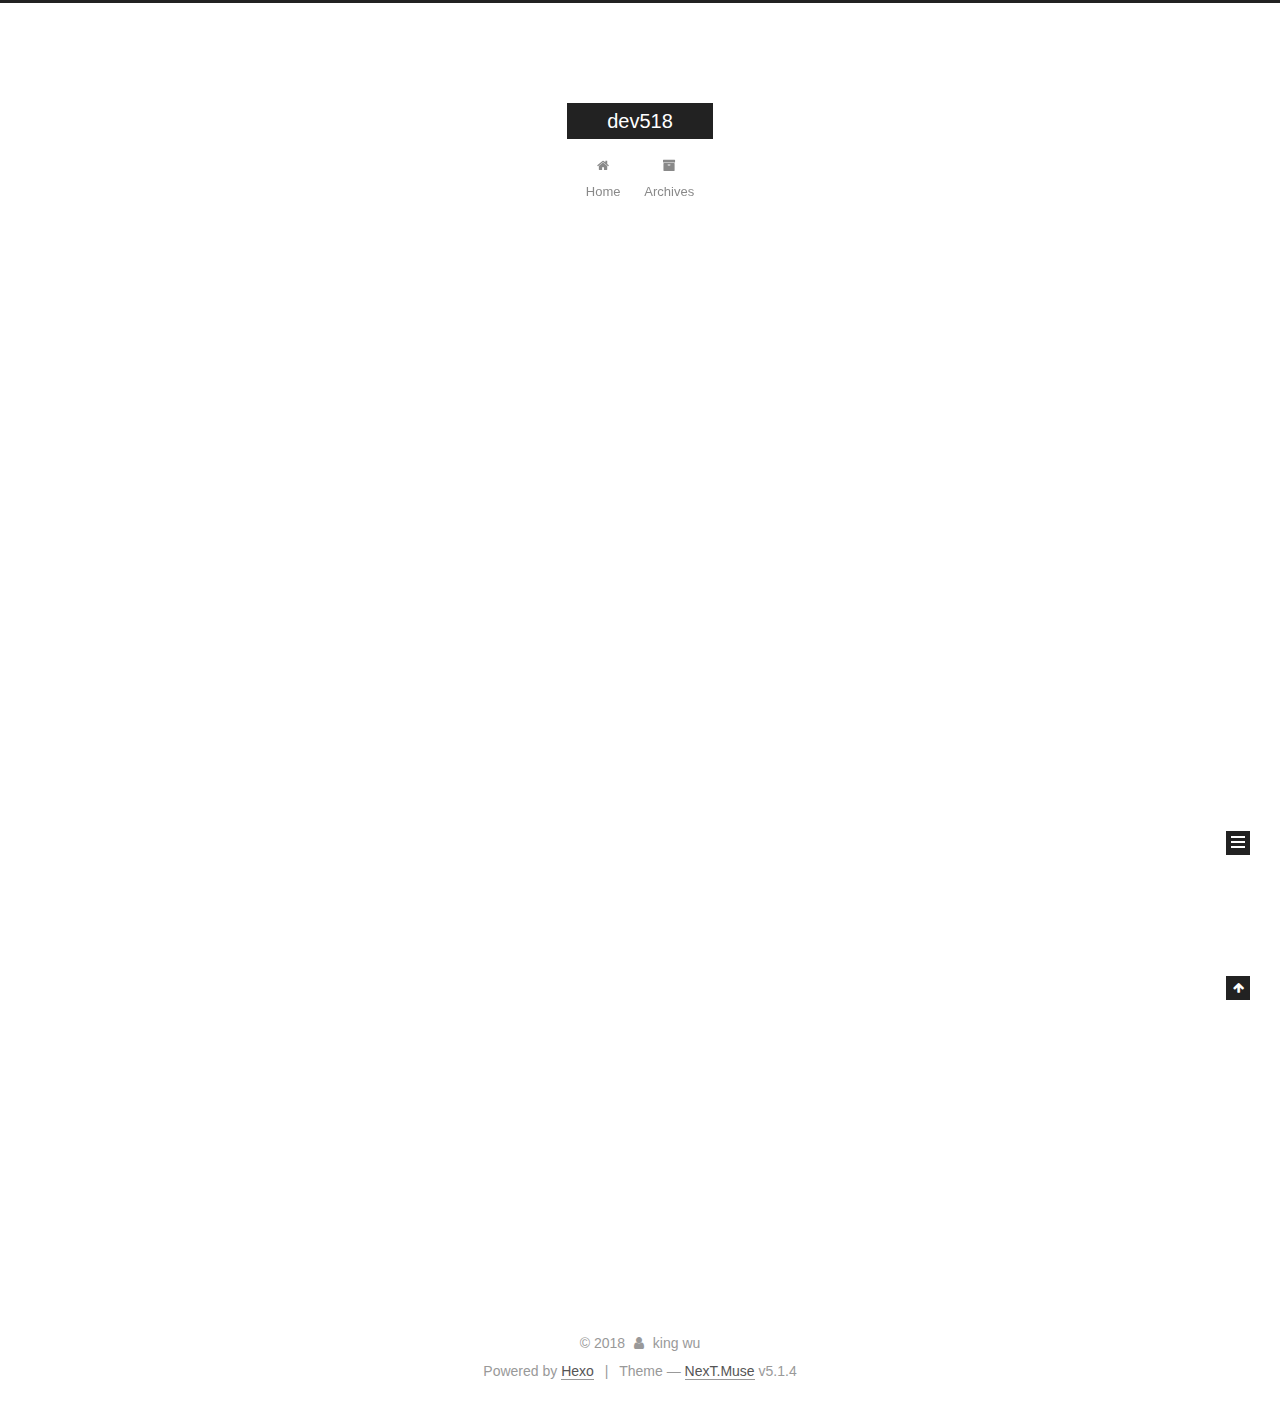
==== commit 43f5c550: "Site updated: 2018-04-09 17:23:26" ====
--- a/index.html
+++ b/index.html
@@ -80,12 +80,12 @@
 
 
 <meta property="og:type" content="website">
-<meta property="og:title" content="Hexo">
-<meta property="og:url" content="http://yoursite.com/index.html">
-<meta property="og:site_name" content="Hexo">
+<meta property="og:title" content="dev518">
+<meta property="og:url" content="https://github.com/dev518/index.html">
+<meta property="og:site_name" content="dev518">
 <meta property="og:locale" content="default">
 <meta name="twitter:card" content="summary">
-<meta name="twitter:title" content="Hexo">
+<meta name="twitter:title" content="dev518">
 
 
 
@@ -115,13 +115,13 @@
 
 
 
-  <link rel="canonical" href="http://yoursite.com/"/>
-
-
-
-
-
-  <title>Hexo</title>
+  <link rel="canonical" href="https://github.com/dev518/"/>
+
+
+
+
+
+  <title>dev518</title>
   
 
 
@@ -152,7 +152,7 @@
     <div class="custom-logo-site-title">
       <a href="/"  class="brand" rel="start">
         <span class="logo-line-before"><i></i></span>
-        <span class="site-title">Hexo</span>
+        <span class="site-title">dev518</span>
         <span class="logo-line-after"><i></i></span>
       </a>
     </div>
@@ -229,16 +229,16 @@
   
   
   <div class="post-block">
-    <link itemprop="mainEntityOfPage" href="http://yoursite.com/2018/04/09/hello-world/">
+    <link itemprop="mainEntityOfPage" href="https://github.com/dev518/2018/04/09/hello-world/">
 
     <span hidden itemprop="author" itemscope itemtype="http://schema.org/Person">
-      <meta itemprop="name" content="John Doe">
+      <meta itemprop="name" content="king wu">
       <meta itemprop="description" content="">
       <meta itemprop="image" content="/images/avatar.gif">
     </span>
 
     <span hidden itemprop="publisher" itemscope itemtype="http://schema.org/Organization">
-      <meta itemprop="name" content="Hexo">
+      <meta itemprop="name" content="dev518">
     </span>
 
     
@@ -300,7 +300,7 @@
       
         
           
-            <p>Welcome to <a href="https://hexo.io/" target="_blank" rel="noopener">Hexo</a>! This is your very first post. Check <a href="https://hexo.io/docs/" target="_blank" rel="noopener">documentation</a> for more info. If you get any problems when using Hexo, you can find the answer in <a href="https://hexo.io/docs/troubleshooting.html" target="_blank" rel="noopener">troubleshooting</a> or you can ask me on <a href="https://github.com/hexojs/hexo/issues" target="_blank" rel="noopener">GitHub</a>.</p>
+            <p>Welcome to <a href="https://hexo.io/" target="_blank" rel="noopener">Hexo</a>! This is your very first post. Check <a href="https://hexo.io/docs/" target="_blank" rel="noopener">documentation</a> for more info. If you get any problems when using Hexo, you can find the answer in <a href="https://hexo.io/docs/troubleshooting.html" target="_blank" rel="noopener">troubleshooting</a> or you can ask me on <a href="https://github.com/hexojs/hexo/issues">GitHub</a>.</p>
 <h2 id="Quick-Start"><a href="#Quick-Start" class="headerlink" title="Quick Start"></a>Quick Start</h2><h3 id="Create-a-new-post"><a href="#Create-a-new-post" class="headerlink" title="Create a new post"></a>Create a new post</h3><figure class="highlight bash"><table><tr><td class="gutter"><pre><span class="line">1</span><br></pre></td><td class="code"><pre><span class="line">$ hexo new <span class="string">"My New Post"</span></span><br></pre></td></tr></table></figure>
 <p>More info: <a href="https://hexo.io/docs/writing.html" target="_blank" rel="noopener">Writing</a></p>
 <h3 id="Run-server"><a href="#Run-server" class="headerlink" title="Run server"></a>Run server</h3><figure class="highlight bash"><table><tr><td class="gutter"><pre><span class="line">1</span><br></pre></td><td class="code"><pre><span class="line">$ hexo server</span><br></pre></td></tr></table></figure>
@@ -379,7 +379,7 @@
         <div class="site-overview">
           <div class="site-author motion-element" itemprop="author" itemscope itemtype="http://schema.org/Person">
             
-              <p class="site-author-name" itemprop="name">John Doe</p>
+              <p class="site-author-name" itemprop="name">king wu</p>
               <p class="site-description motion-element" itemprop="description"></p>
           </div>
 
@@ -435,7 +435,7 @@
   <span class="with-love">
     <i class="fa fa-user"></i>
   </span>
-  <span class="author" itemprop="copyrightHolder">John Doe</span>
+  <span class="author" itemprop="copyrightHolder">king wu</span>
 
   
 </div>
--- a/css/main.css
+++ b/css/main.css
@@ -1822,7 +1822,7 @@
   width: 4px;
   height: 4px;
   border-radius: 50%;
-  background: #209858;
+  background: #ffaa86;
 }
 .links-of-blogroll {
   font-size: 13px;
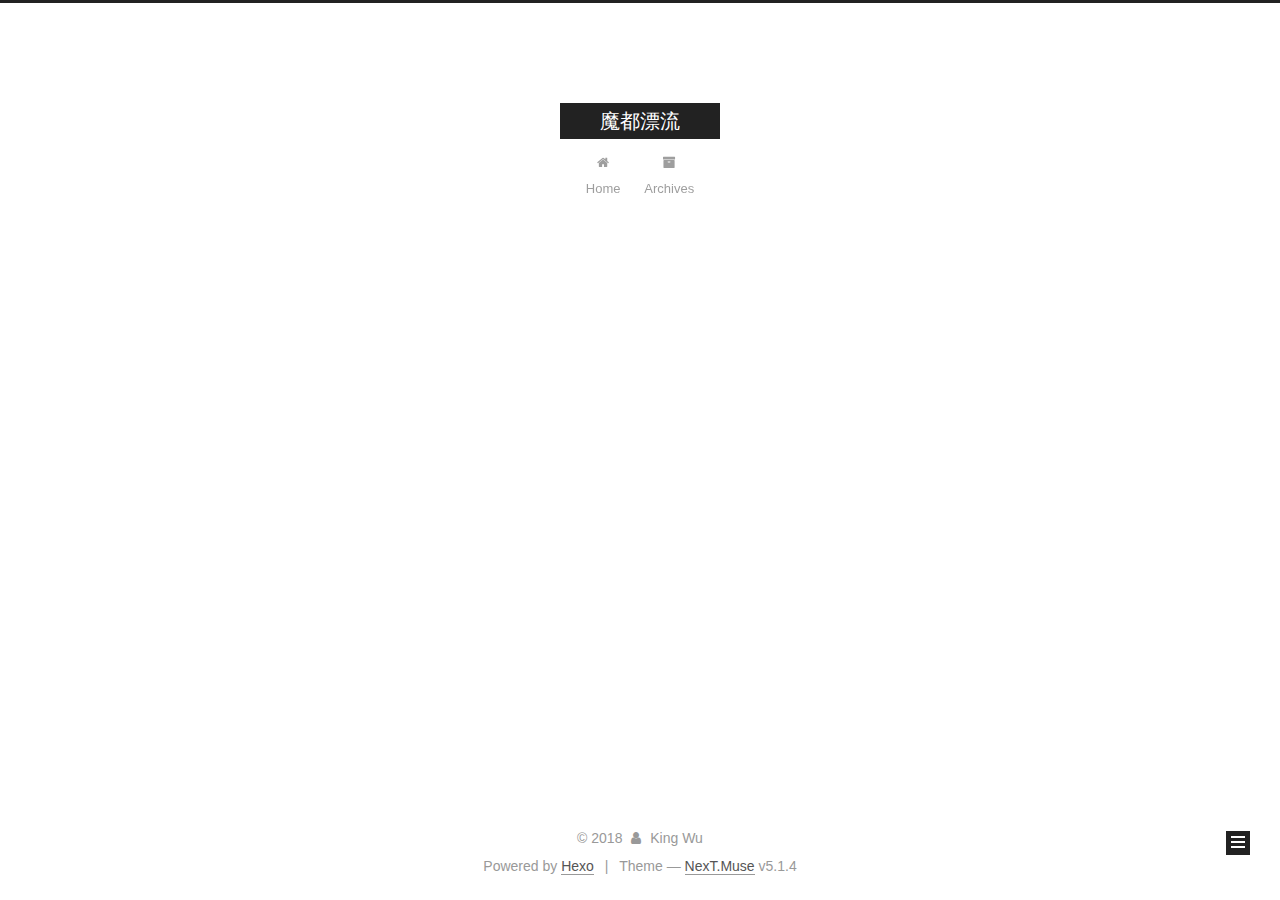
==== commit 53fb39d3: "Site updated: 2018-04-09 17:57:20" ====
--- a/index.html
+++ b/index.html
@@ -80,12 +80,12 @@
 
 
 <meta property="og:type" content="website">
-<meta property="og:title" content="dev518">
+<meta property="og:title" content="魔都漂流">
 <meta property="og:url" content="https://github.com/dev518/index.html">
-<meta property="og:site_name" content="dev518">
+<meta property="og:site_name" content="魔都漂流">
 <meta property="og:locale" content="default">
 <meta name="twitter:card" content="summary">
-<meta name="twitter:title" content="dev518">
+<meta name="twitter:title" content="魔都漂流">
 
 
 
@@ -121,7 +121,7 @@
 
 
 
-  <title>dev518</title>
+  <title>魔都漂流</title>
   
 
 
@@ -152,7 +152,7 @@
     <div class="custom-logo-site-title">
       <a href="/"  class="brand" rel="start">
         <span class="logo-line-before"><i></i></span>
-        <span class="site-title">dev518</span>
+        <span class="site-title">魔都漂流</span>
         <span class="logo-line-after"><i></i></span>
       </a>
     </div>
@@ -229,16 +229,16 @@
   
   
   <div class="post-block">
-    <link itemprop="mainEntityOfPage" href="https://github.com/dev518/2018/04/09/hello-world/">
+    <link itemprop="mainEntityOfPage" href="https://github.com/dev518/2018/04/09/welcome/">
 
     <span hidden itemprop="author" itemscope itemtype="http://schema.org/Person">
-      <meta itemprop="name" content="king wu">
+      <meta itemprop="name" content="King Wu">
       <meta itemprop="description" content="">
       <meta itemprop="image" content="/images/avatar.gif">
     </span>
 
     <span hidden itemprop="publisher" itemscope itemtype="http://schema.org/Organization">
-      <meta itemprop="name" content="dev518">
+      <meta itemprop="name" content="魔都漂流">
     </span>
 
     
@@ -248,7 +248,7 @@
         
           <h1 class="post-title" itemprop="name headline">
                 
-                <a class="post-title-link" href="/2018/04/09/hello-world/" itemprop="url">Hello World</a></h1>
+                <a class="post-title-link" href="/2018/04/09/welcome/" itemprop="url">第一篇blog</a></h1>
         
 
         <div class="post-meta">
@@ -260,7 +260,7 @@
               
                 <span class="post-meta-item-text">Posted on</span>
               
-              <time title="Post created" itemprop="dateCreated datePublished" datetime="2018-04-09T16:16:08+08:00">
+              <time title="Post created" itemprop="dateCreated datePublished" datetime="2018-04-09T17:44:03+08:00">
                 2018-04-09
               </time>
             
@@ -300,15 +300,7 @@
       
         
           
-            <p>Welcome to <a href="https://hexo.io/" target="_blank" rel="noopener">Hexo</a>! This is your very first post. Check <a href="https://hexo.io/docs/" target="_blank" rel="noopener">documentation</a> for more info. If you get any problems when using Hexo, you can find the answer in <a href="https://hexo.io/docs/troubleshooting.html" target="_blank" rel="noopener">troubleshooting</a> or you can ask me on <a href="https://github.com/hexojs/hexo/issues">GitHub</a>.</p>
-<h2 id="Quick-Start"><a href="#Quick-Start" class="headerlink" title="Quick Start"></a>Quick Start</h2><h3 id="Create-a-new-post"><a href="#Create-a-new-post" class="headerlink" title="Create a new post"></a>Create a new post</h3><figure class="highlight bash"><table><tr><td class="gutter"><pre><span class="line">1</span><br></pre></td><td class="code"><pre><span class="line">$ hexo new <span class="string">"My New Post"</span></span><br></pre></td></tr></table></figure>
-<p>More info: <a href="https://hexo.io/docs/writing.html" target="_blank" rel="noopener">Writing</a></p>
-<h3 id="Run-server"><a href="#Run-server" class="headerlink" title="Run server"></a>Run server</h3><figure class="highlight bash"><table><tr><td class="gutter"><pre><span class="line">1</span><br></pre></td><td class="code"><pre><span class="line">$ hexo server</span><br></pre></td></tr></table></figure>
-<p>More info: <a href="https://hexo.io/docs/server.html" target="_blank" rel="noopener">Server</a></p>
-<h3 id="Generate-static-files"><a href="#Generate-static-files" class="headerlink" title="Generate static files"></a>Generate static files</h3><figure class="highlight bash"><table><tr><td class="gutter"><pre><span class="line">1</span><br></pre></td><td class="code"><pre><span class="line">$ hexo generate</span><br></pre></td></tr></table></figure>
-<p>More info: <a href="https://hexo.io/docs/generating.html" target="_blank" rel="noopener">Generating</a></p>
-<h3 id="Deploy-to-remote-sites"><a href="#Deploy-to-remote-sites" class="headerlink" title="Deploy to remote sites"></a>Deploy to remote sites</h3><figure class="highlight bash"><table><tr><td class="gutter"><pre><span class="line">1</span><br></pre></td><td class="code"><pre><span class="line">$ hexo deploy</span><br></pre></td></tr></table></figure>
-<p>More info: <a href="https://hexo.io/docs/deployment.html" target="_blank" rel="noopener">Deployment</a></p>
+            <p>这是第一篇博客，摸爬滚打地创建了这个博客。之后会坚持在这里更新一些文章。</p>
 
           
         
@@ -379,7 +371,7 @@
         <div class="site-overview">
           <div class="site-author motion-element" itemprop="author" itemscope itemtype="http://schema.org/Person">
             
-              <p class="site-author-name" itemprop="name">king wu</p>
+              <p class="site-author-name" itemprop="name">King Wu</p>
               <p class="site-description motion-element" itemprop="description"></p>
           </div>
 
@@ -435,7 +427,7 @@
   <span class="with-love">
     <i class="fa fa-user"></i>
   </span>
-  <span class="author" itemprop="copyrightHolder">king wu</span>
+  <span class="author" itemprop="copyrightHolder">King Wu</span>
 
   
 </div>
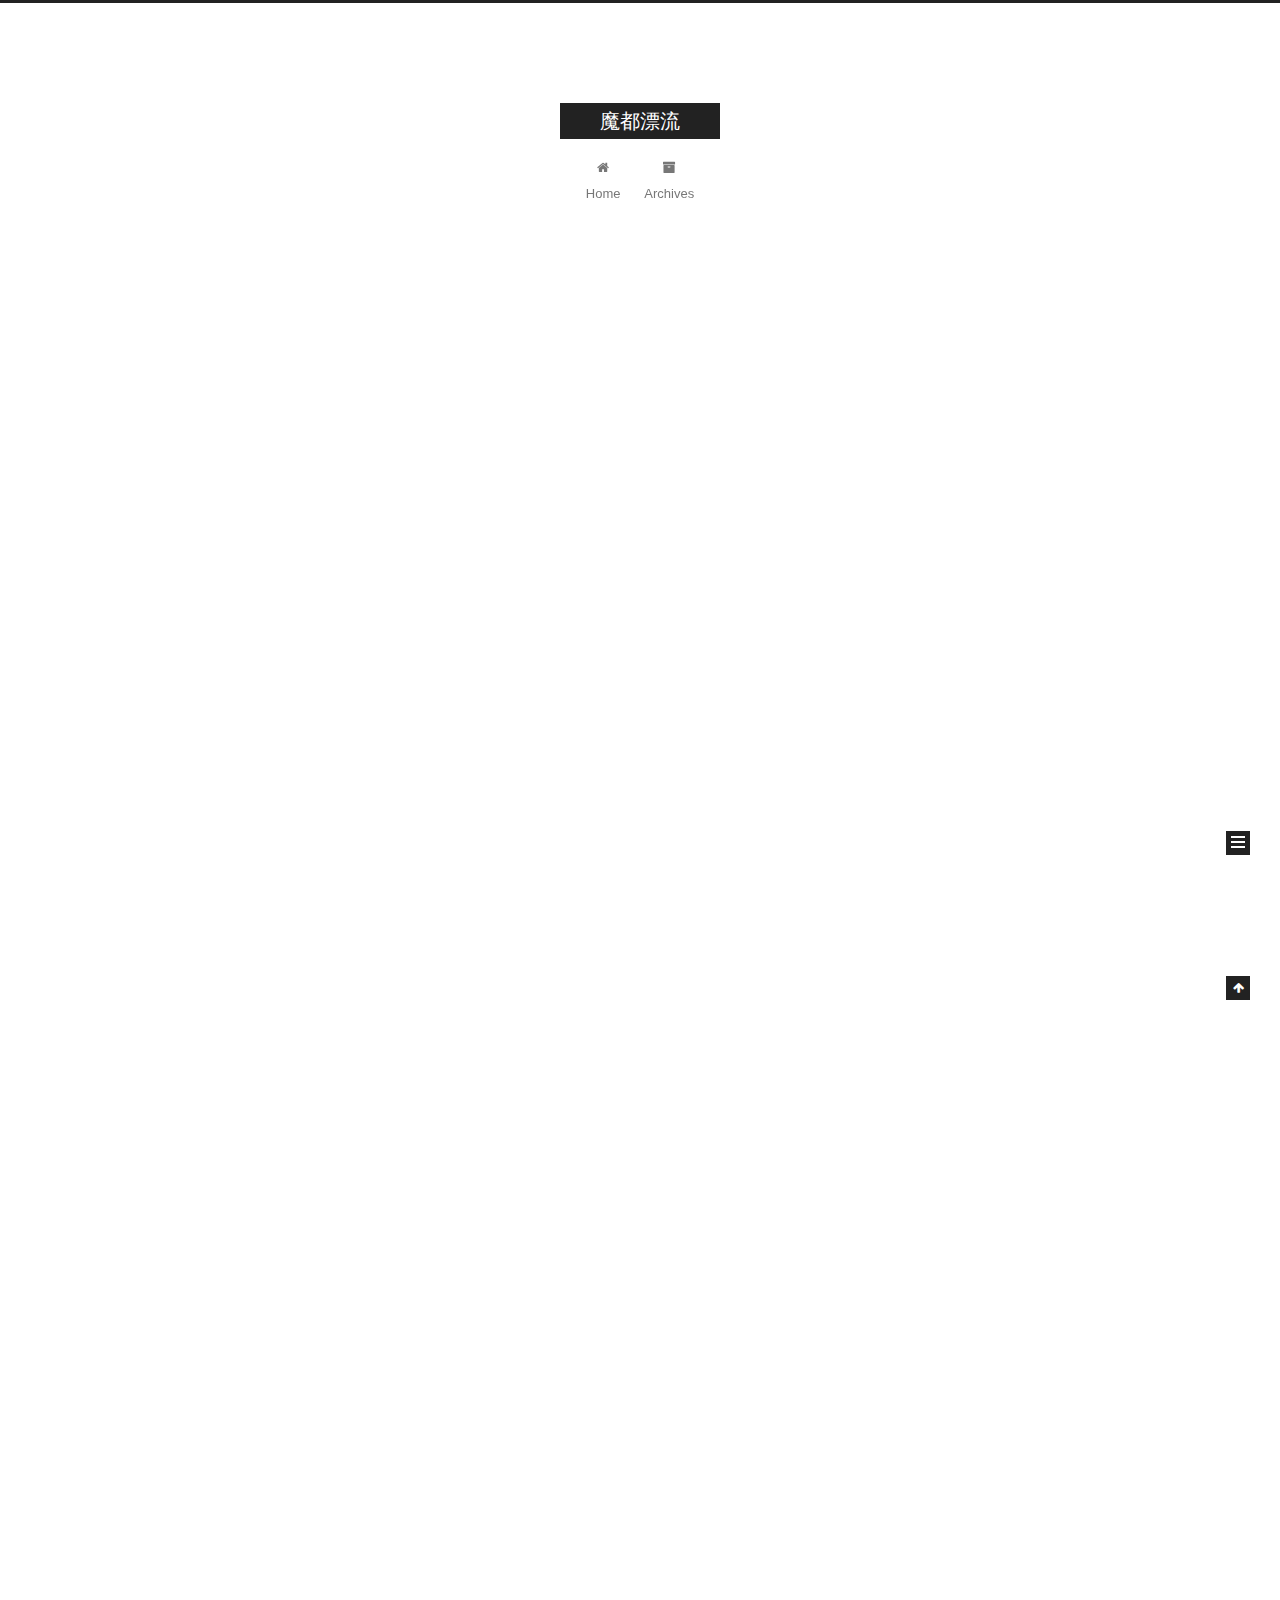
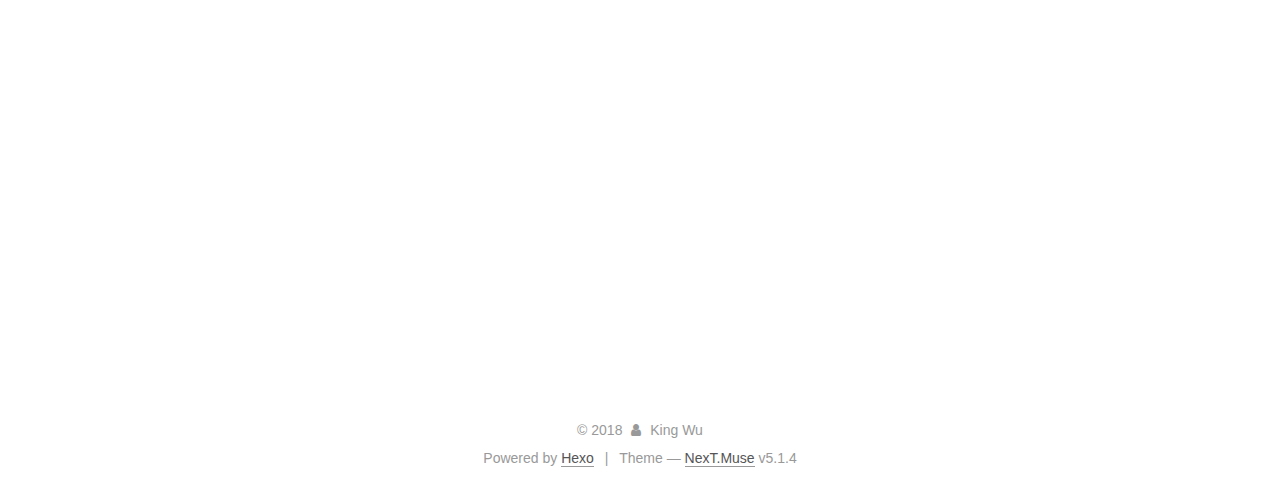
==== commit 3d3795d9: "Site updated: 2018-04-23 17:59:50" ====
--- a/index.html
+++ b/index.html
@@ -229,6 +229,256 @@
   
   
   <div class="post-block">
+    <link itemprop="mainEntityOfPage" href="https://github.com/dev518/2018/04/23/RNCall/">
+
+    <span hidden itemprop="author" itemscope itemtype="http://schema.org/Person">
+      <meta itemprop="name" content="King Wu">
+      <meta itemprop="description" content="">
+      <meta itemprop="image" content="/images/avatar.gif">
+    </span>
+
+    <span hidden itemprop="publisher" itemscope itemtype="http://schema.org/Organization">
+      <meta itemprop="name" content="魔都漂流">
+    </span>
+
+    
+      <header class="post-header">
+
+        
+        
+          <h1 class="post-title" itemprop="name headline">
+                
+                <a class="post-title-link" href="/2018/04/23/RNCall/" itemprop="url">RNCall Native数据交互case</a></h1>
+        
+
+        <div class="post-meta">
+          <span class="post-time">
+            
+              <span class="post-meta-item-icon">
+                <i class="fa fa-calendar-o"></i>
+              </span>
+              
+                <span class="post-meta-item-text">Posted on</span>
+              
+              <time title="Post created" itemprop="dateCreated datePublished" datetime="2018-04-23T17:55:12+08:00">
+                2018-04-23
+              </time>
+            
+
+            
+
+            
+          </span>
+
+          
+
+          
+            
+          
+
+          
+          
+
+          
+
+          
+
+          
+
+        </div>
+      </header>
+    
+
+    
+    
+    
+    <div class="post-body" itemprop="articleBody">
+
+      
+      
+
+      
+        
+          
+            <p>#RNCall Native数据交互case<br> 现在线上存在RN Plugin与Native交互时，数据操作的问题。 一部分场景是使用static 缓存数据做后续处理。</p>
+<p>这个版本我在处理房型浮层时，在之前订单详情的处理基础上做了一些优化。</p>
+<p>以房型浮层为例： 我新建一个UIView  CTHotelRNDetailFloatView  将RNView add到此view中 最后add到window中。<br>针对这种场景，与业务交互的是CTHotelRNDetailFloatView这个类。 那么在plugin收到RN事件时， 我们遍历window找到CTHotelRNDetailFloatView</p>
+<ul>
+<li>(CTHotelRNDetailFloatView <em>)findRNFloatView{<br>  UIWindow </em>window = [UIApplication sharedApplication].keyWindow;<br>  for (UIView *view in window.subviews) {<pre><code>if ([view isKindOfClass:[CTHotelRNDetailFloatView class]]) {
+    return (CTHotelRNDetailFloatView *)view;
+}
+</code></pre>  }<br>  return nil;<br>}</li>
+</ul>
+<p>然后 就可以do sth了</p>
+<p>-(void)bookClick:(NSDictionary <em>)parameters callback:(RCTResponseSenderBlock)callback {<br>    CTHotelRNDetailFloatView </em>view = [CRNHotelroomdetailPlugin findRNFloatView];<br>    if (view) {<br>        if (view.delegate &amp;&amp; [view.delegate respondsToSelector:@selector(didFloatViewBooking:)]) {<br>            [view.delegate didFloatViewBooking:view.model];<br>        }<br>    }<br>    [self closeClick:parameters callback:callback];<br>}</p>
+
+          
+        
+      
+    </div>
+    
+    
+    
+
+    
+
+    
+
+    
+
+    <footer class="post-footer">
+      
+
+      
+
+      
+
+      
+      
+        <div class="post-eof"></div>
+      
+    </footer>
+  </div>
+  
+  
+  
+  </article>
+
+
+    
+      
+
+  
+
+  
+  
+  
+
+  <article class="post post-type-normal" itemscope itemtype="http://schema.org/Article">
+  
+  
+  
+  <div class="post-block">
+    <link itemprop="mainEntityOfPage" href="https://github.com/dev518/2018/04/12/first/">
+
+    <span hidden itemprop="author" itemscope itemtype="http://schema.org/Person">
+      <meta itemprop="name" content="King Wu">
+      <meta itemprop="description" content="">
+      <meta itemprop="image" content="/images/avatar.gif">
+    </span>
+
+    <span hidden itemprop="publisher" itemscope itemtype="http://schema.org/Organization">
+      <meta itemprop="name" content="魔都漂流">
+    </span>
+
+    
+      <header class="post-header">
+
+        
+        
+          <h1 class="post-title" itemprop="name headline">
+                
+                <a class="post-title-link" href="/2018/04/12/first/" itemprop="url">随记</a></h1>
+        
+
+        <div class="post-meta">
+          <span class="post-time">
+            
+              <span class="post-meta-item-icon">
+                <i class="fa fa-calendar-o"></i>
+              </span>
+              
+                <span class="post-meta-item-text">Posted on</span>
+              
+              <time title="Post created" itemprop="dateCreated datePublished" datetime="2018-04-12T12:13:48+08:00">
+                2018-04-12
+              </time>
+            
+
+            
+
+            
+          </span>
+
+          
+
+          
+            
+          
+
+          
+          
+
+          
+
+          
+
+          
+
+        </div>
+      </header>
+    
+
+    
+    
+    
+    <div class="post-body" itemprop="articleBody">
+
+      
+      
+
+      
+        
+          
+            <p>   昨天又被安排处理列表相关的需求，列表目前的代码感觉实在难以维护。现状是存在大量野蛮膨胀的业务需求。随意增加服务字段，没有设计好一套数据模型支撑业务需求，过2天考虑下数据模型统一，进行小规模重构。</p>
+
+          
+        
+      
+    </div>
+    
+    
+    
+
+    
+
+    
+
+    
+
+    <footer class="post-footer">
+      
+
+      
+
+      
+
+      
+      
+        <div class="post-eof"></div>
+      
+    </footer>
+  </div>
+  
+  
+  
+  </article>
+
+
+    
+      
+
+  
+
+  
+  
+  
+
+  <article class="post post-type-normal" itemscope itemtype="http://schema.org/Article">
+  
+  
+  
+  <div class="post-block">
     <link itemprop="mainEntityOfPage" href="https://github.com/dev518/2018/04/09/welcome/">
 
     <span hidden itemprop="author" itemscope itemtype="http://schema.org/Person">
@@ -382,7 +632,7 @@
               
                 <a href="/archives/">
               
-                  <span class="site-state-item-count">1</span>
+                  <span class="site-state-item-count">3</span>
                   <span class="site-state-item-name">posts</span>
                 </a>
               </div>
--- a/css/main.css
+++ b/css/main.css
@@ -1822,7 +1822,7 @@
   width: 4px;
   height: 4px;
   border-radius: 50%;
-  background: #ffaa86;
+  background: #98fff0;
 }
 .links-of-blogroll {
   font-size: 13px;
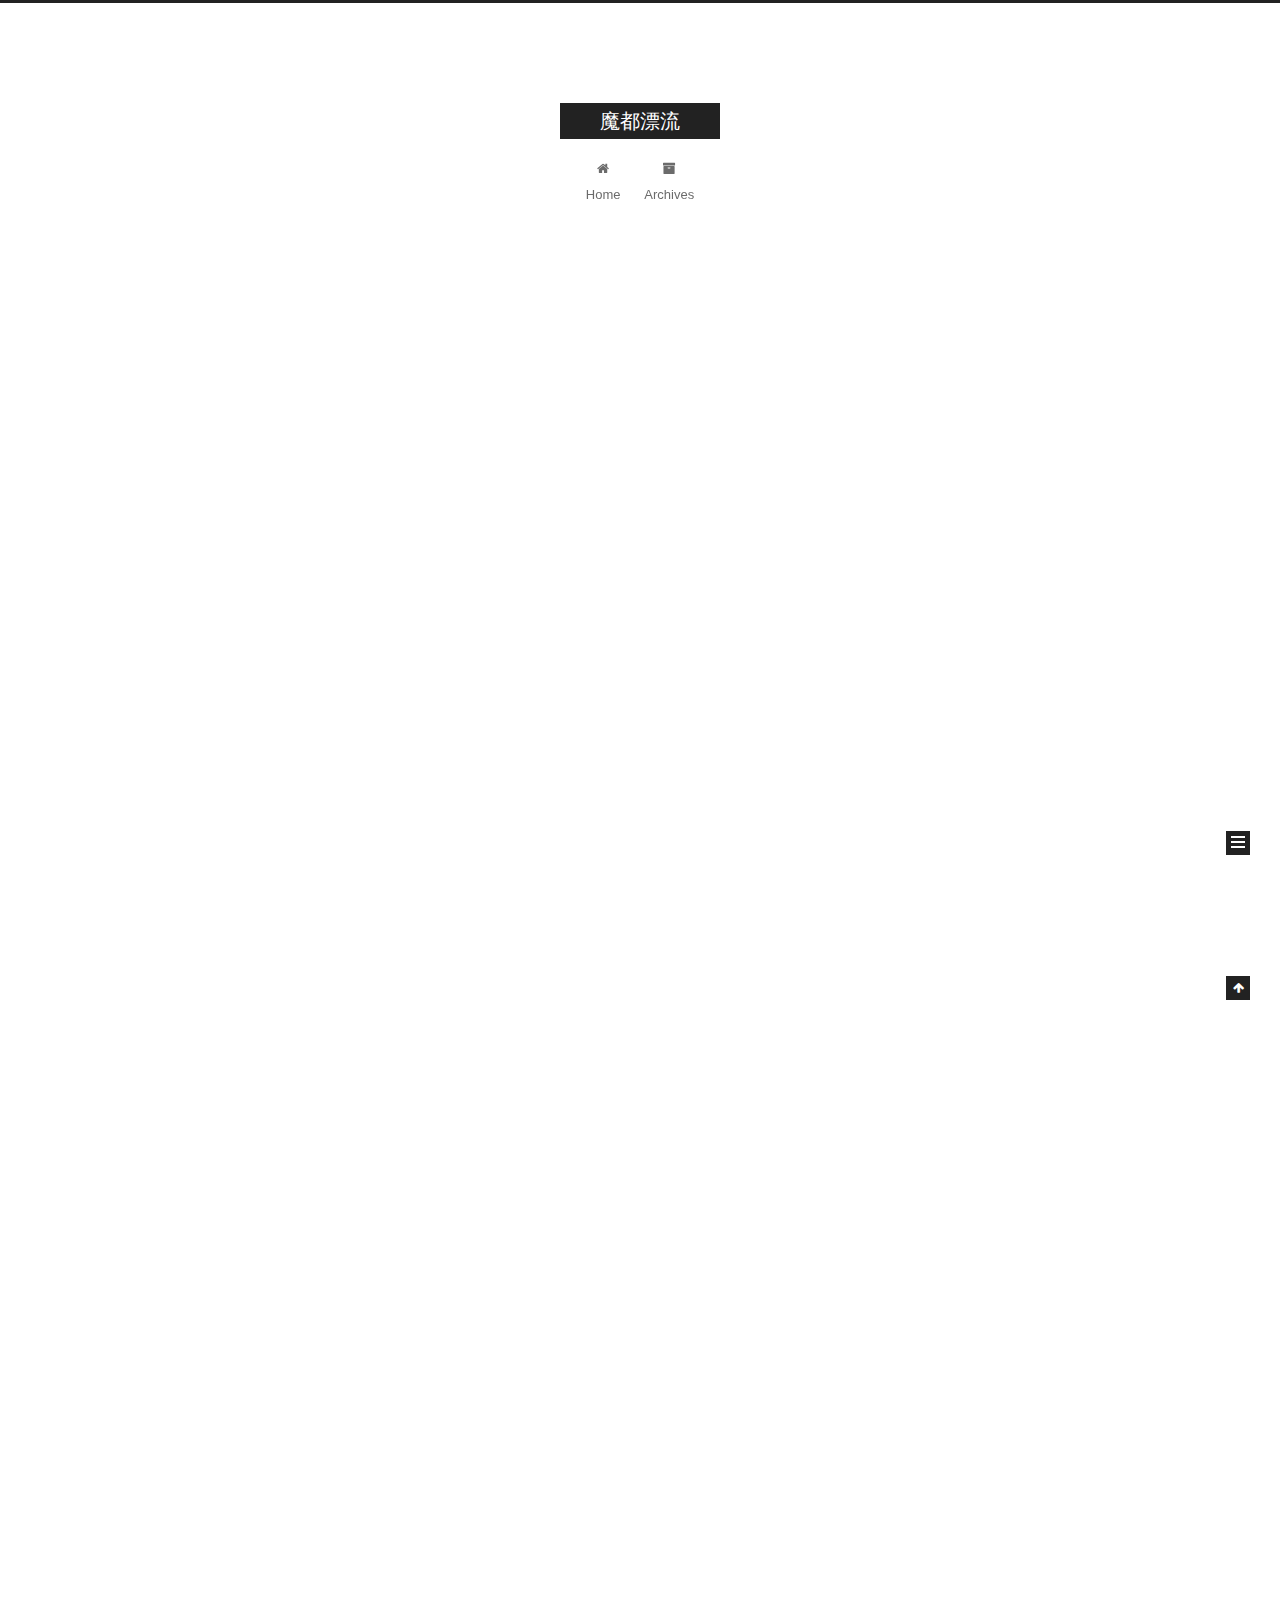
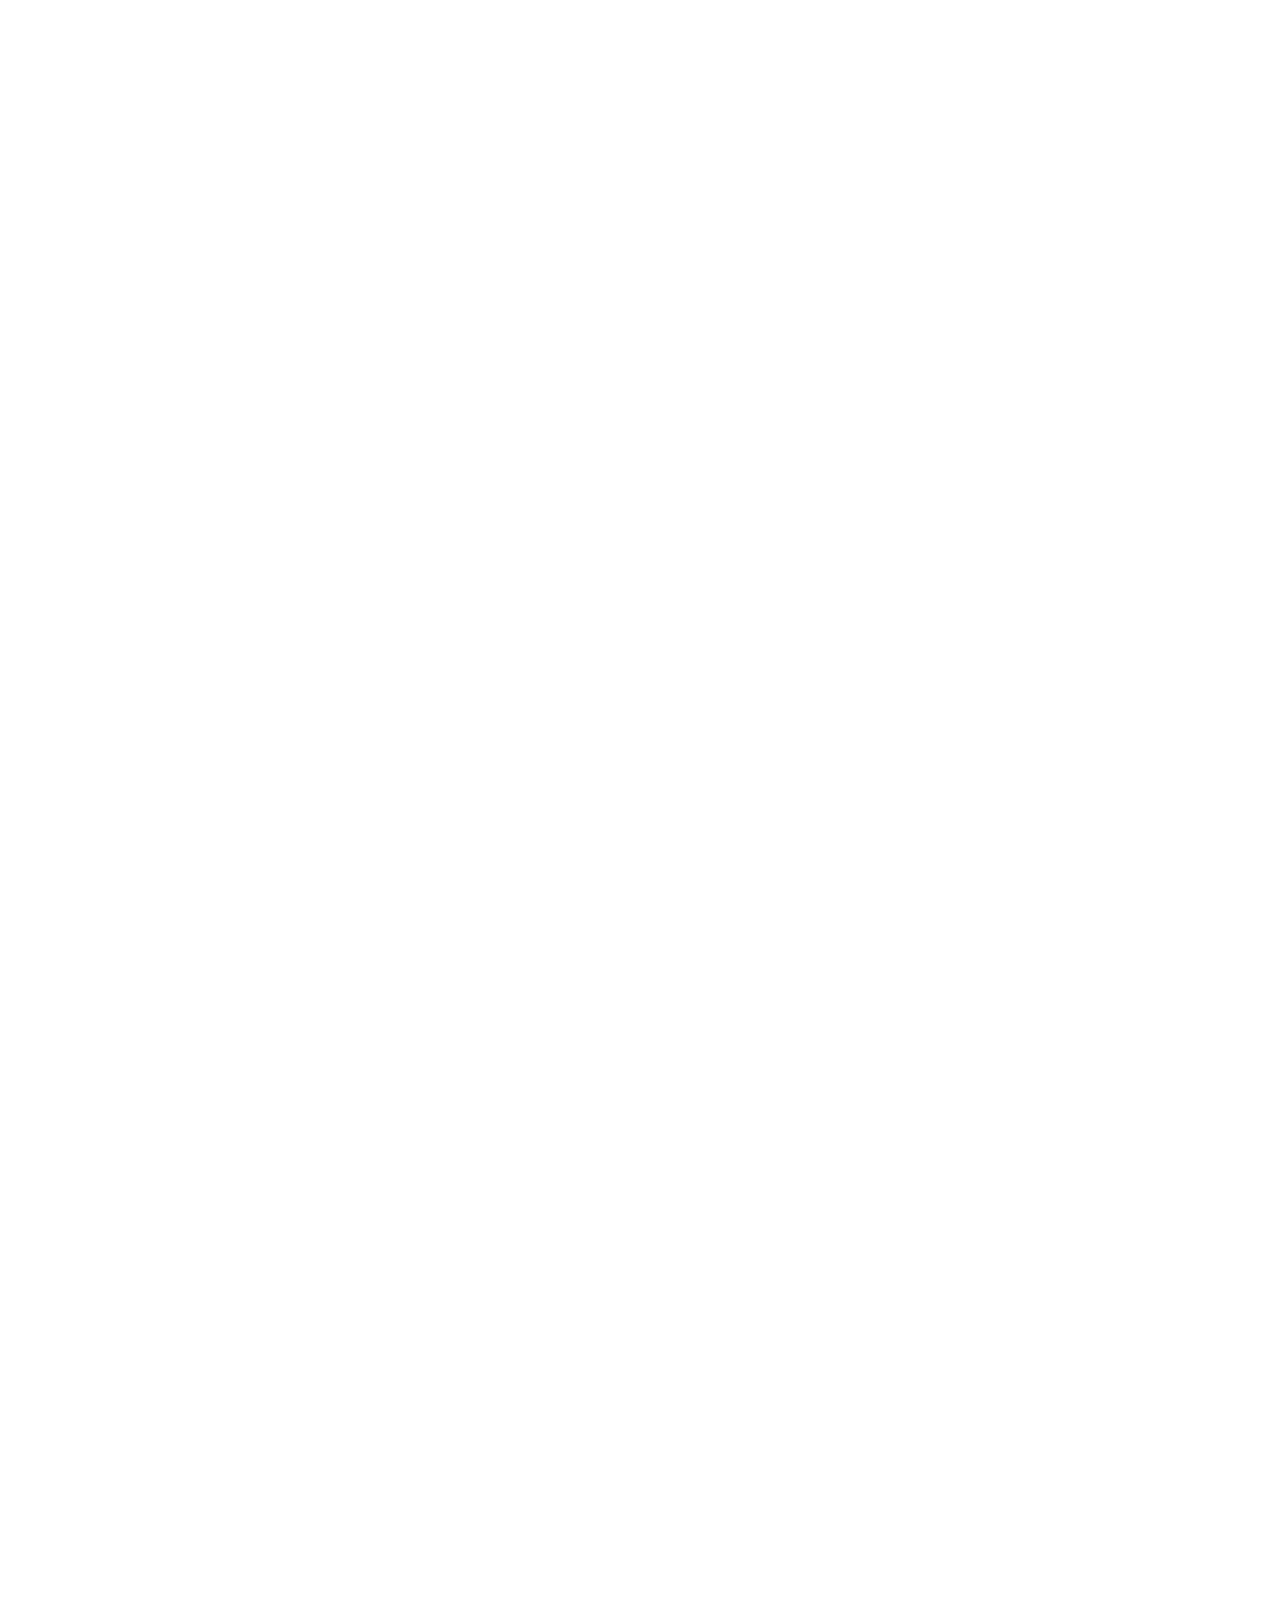
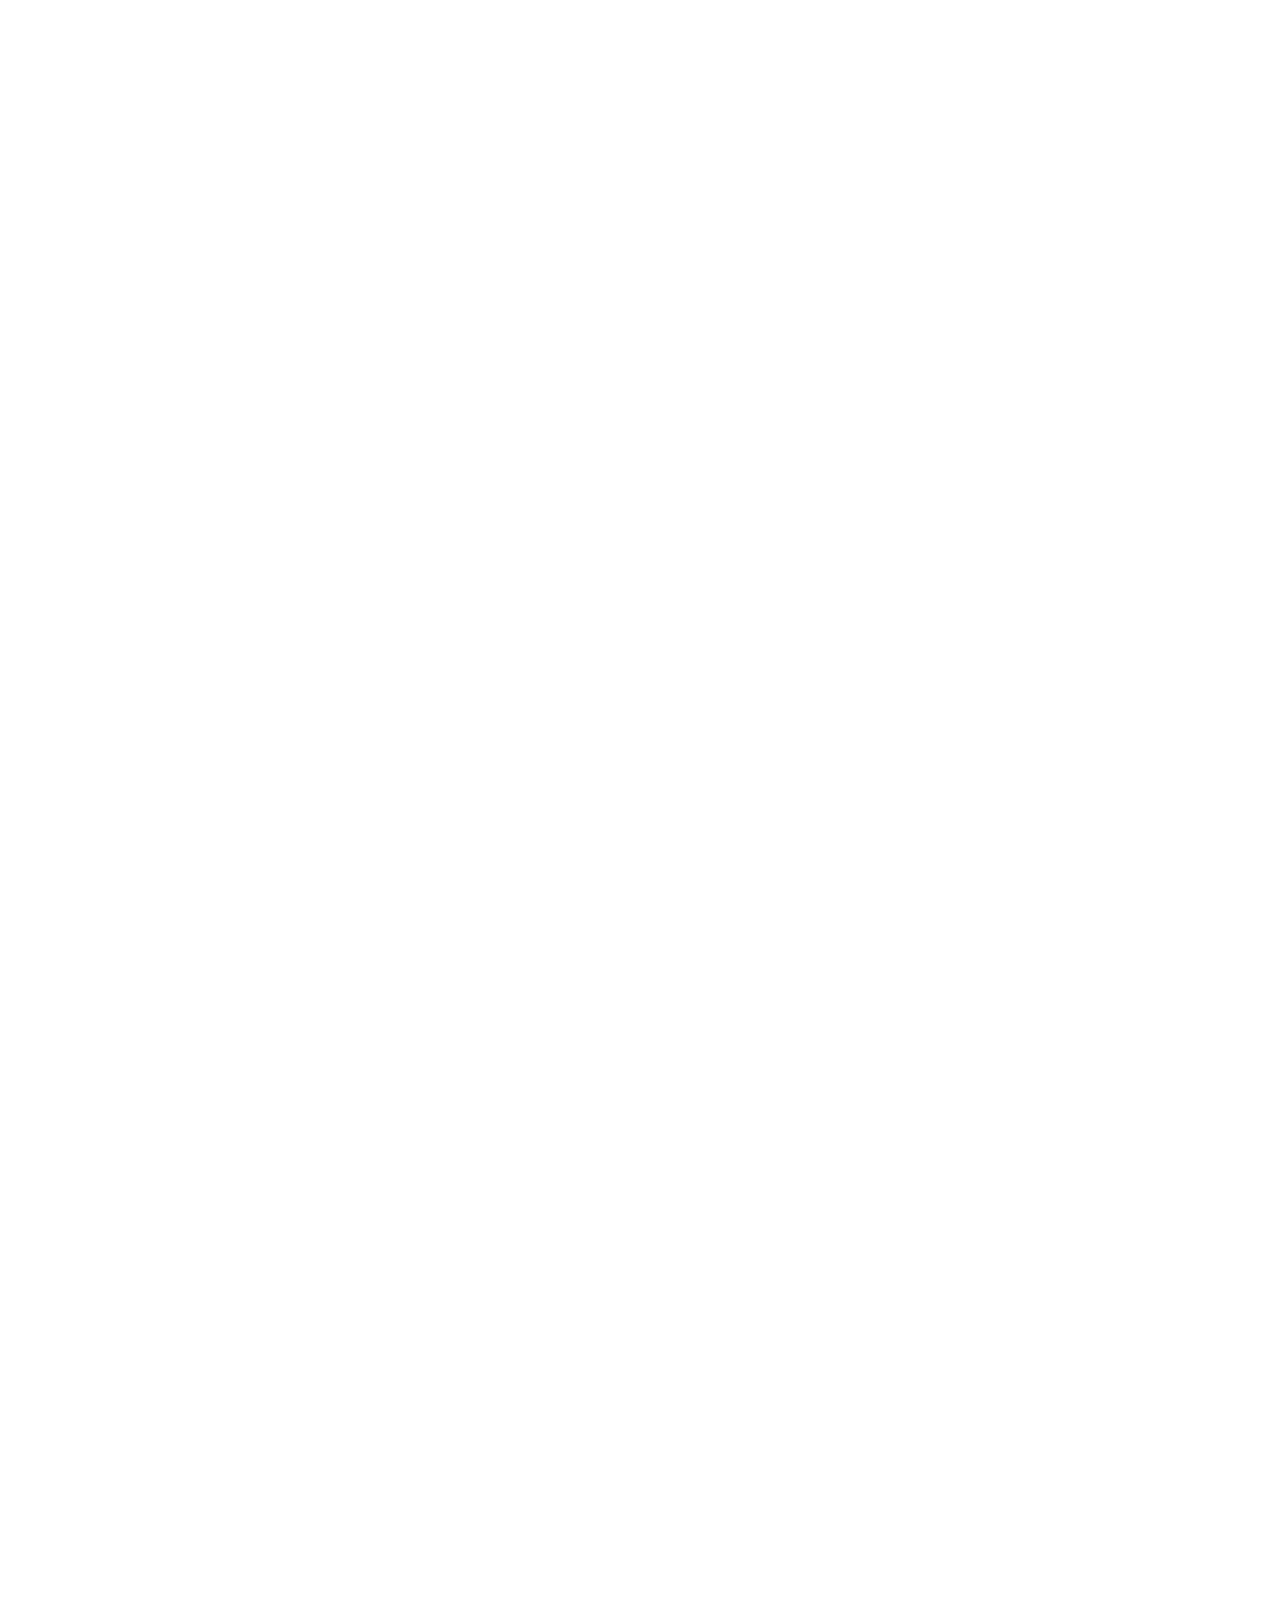
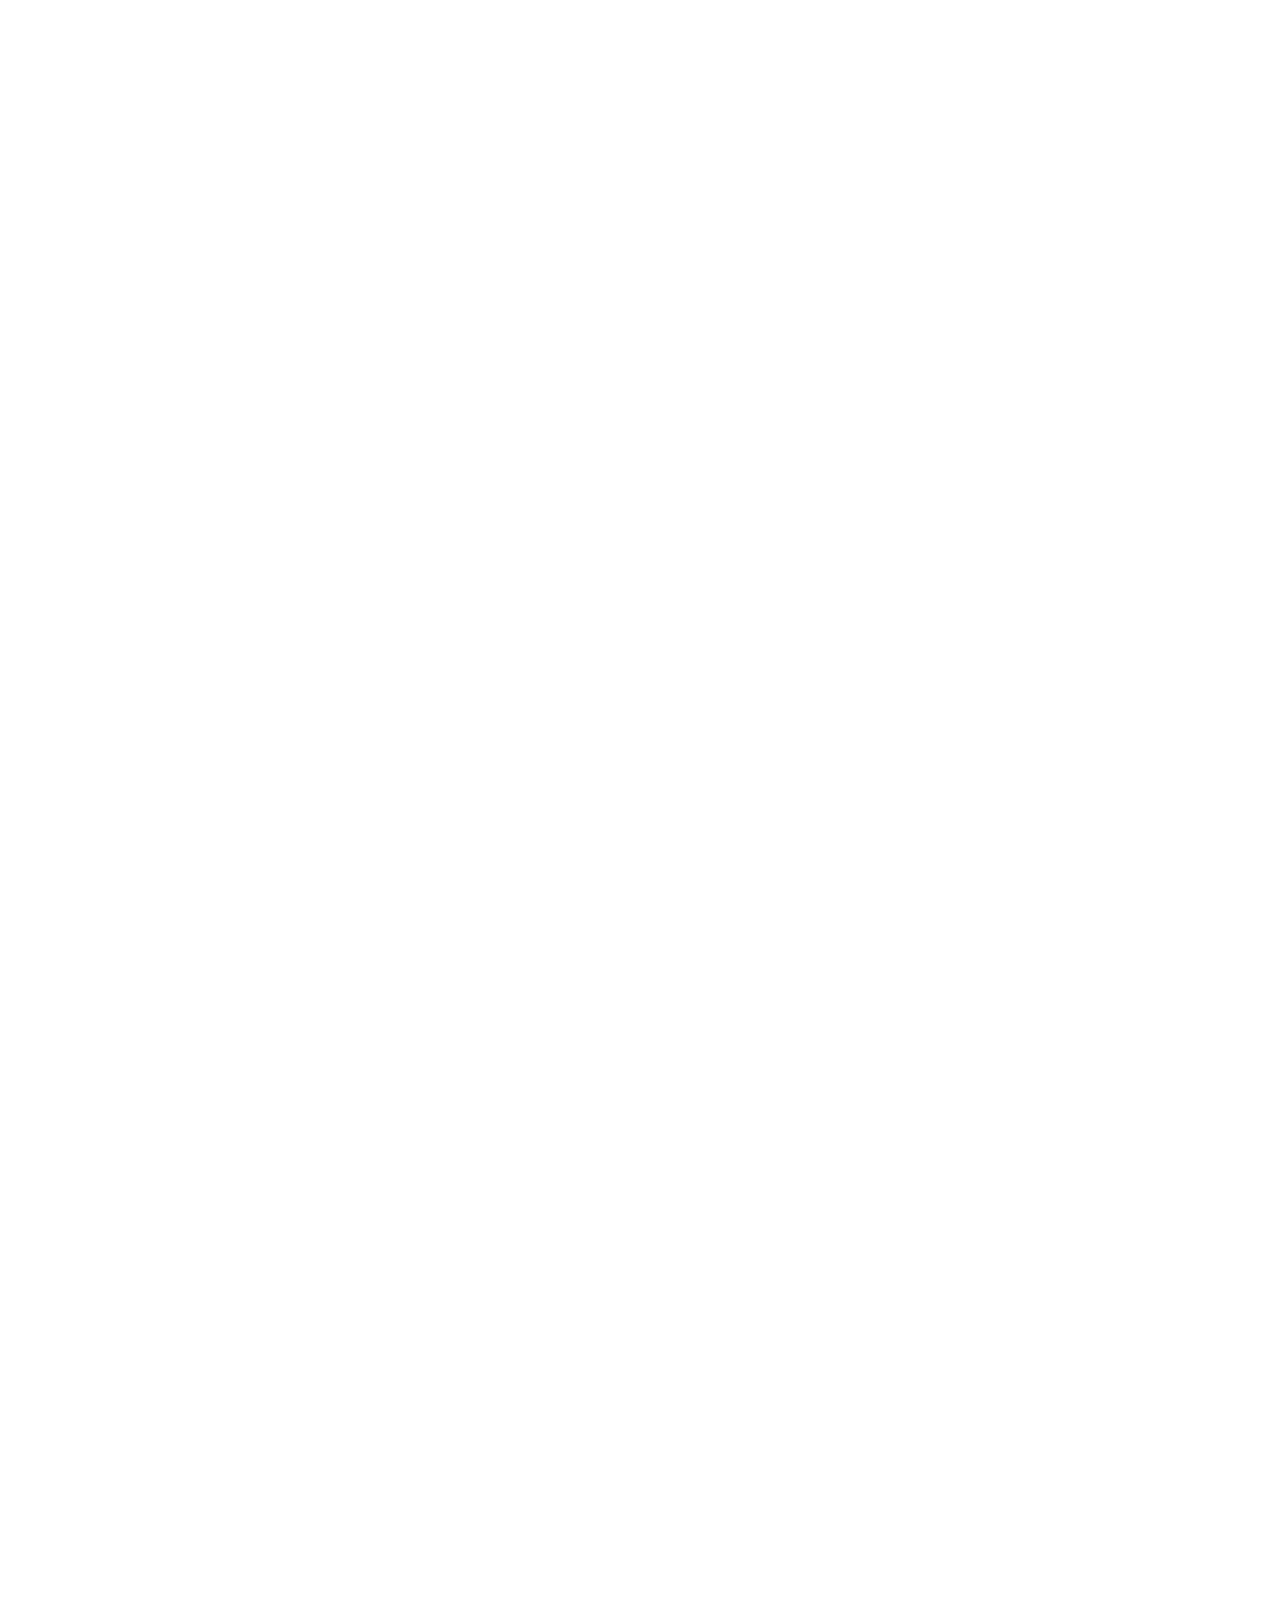
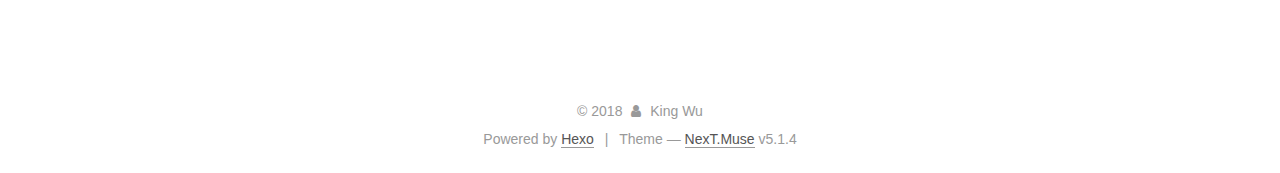
==== commit d2df72af: "Site updated: 2018-08-01 18:25:58" ====
--- a/index.html
+++ b/index.html
@@ -229,6 +229,526 @@
   
   
   <div class="post-block">
+    <link itemprop="mainEntityOfPage" href="https://github.com/dev518/2018/08/01/flex简单扩展/">
+
+    <span hidden itemprop="author" itemscope itemtype="http://schema.org/Person">
+      <meta itemprop="name" content="King Wu">
+      <meta itemprop="description" content="">
+      <meta itemprop="image" content="/images/avatar.gif">
+    </span>
+
+    <span hidden itemprop="publisher" itemscope itemtype="http://schema.org/Organization">
+      <meta itemprop="name" content="魔都漂流">
+    </span>
+
+    
+      <header class="post-header">
+
+        
+        
+          <h1 class="post-title" itemprop="name headline">
+                
+                <a class="post-title-link" href="/2018/08/01/flex简单扩展/" itemprop="url">flex简单扩展</a></h1>
+        
+
+        <div class="post-meta">
+          <span class="post-time">
+            
+              <span class="post-meta-item-icon">
+                <i class="fa fa-calendar-o"></i>
+              </span>
+              
+                <span class="post-meta-item-text">Posted on</span>
+              
+              <time title="Post created" itemprop="dateCreated datePublished" datetime="2018-08-01T18:21:30+08:00">
+                2018-08-01
+              </time>
+            
+
+            
+
+            
+          </span>
+
+          
+
+          
+            
+          
+
+          
+          
+
+          
+
+          
+
+          
+
+        </div>
+      </header>
+    
+
+    
+    
+    
+    <div class="post-body" itemprop="articleBody">
+
+      
+      
+
+      
+        
+          
+            <p> ##flex简单扩展<br> 公司集成了flex作为ui测试工具，在ui调试过程中肯定遇到过找到ui属性名的问题。所以我做了个快速定位ui控件属性名的扩展功能。话不多说，代码如下</p>
+<ul>
+<li>(NSArray <em>)properties_apsWithClass:(Class)cls<br>{<br> u_int count;<br> objc_property_t </em>properties  =class_copyPropertyList(cls, &amp;count);<br> NSMutableArray *propertiesArray = [NSMutableArray arrayWithCapacity:count];<br> for (int i = 0; i&lt;count; i++)<br> {<pre><code>const char* propertyName =property_getName(properties[i]);
+[propertiesArray addObject: [NSString stringWithUTF8String: propertyName]];
+</code></pre> }<br> free(properties);<br> return propertiesArray;</li>
+</ul>
+<p>}</p>
+<ul>
+<li>(void)refreshData:(UIView <em>)selectView{<br>  UIView </em>view = selectView.superview;<br>  while (![NSStringFromClass(view.class) hasPrefix:@”CT”] ) {<pre><code>view = view.superview;
+</code></pre>  }<br>  if (view) {<pre><code>NSArray *propsArr = [self properties_apsWithClass:view.class];
+for (NSString *key in propsArr) {
+    UIView *propview = (UIView *)[view valueForKey:key];
+    if (propview &amp;&amp; propview == selectView) {
+        if (selectView) {
+            [CTAlertView showAlertWithMessage:key];
+        }
+    }
+}
+</code></pre>  }<br>}</li>
+</ul>
+<p>核心代码就以上不到几十行，大致思路就是遍历superview直到遍历到自定义类为止。特殊case可能要做一些处理。</p>
+
+          
+        
+      
+    </div>
+    
+    
+    
+
+    
+
+    
+
+    
+
+    <footer class="post-footer">
+      
+
+      
+
+      
+
+      
+      
+        <div class="post-eof"></div>
+      
+    </footer>
+  </div>
+  
+  
+  
+  </article>
+
+
+    
+      
+
+  
+
+  
+  
+  
+
+  <article class="post post-type-normal" itemscope itemtype="http://schema.org/Article">
+  
+  
+  
+  <div class="post-block">
+    <link itemprop="mainEntityOfPage" href="https://github.com/dev518/2018/05/07/devTips/">
+
+    <span hidden itemprop="author" itemscope itemtype="http://schema.org/Person">
+      <meta itemprop="name" content="King Wu">
+      <meta itemprop="description" content="">
+      <meta itemprop="image" content="/images/avatar.gif">
+    </span>
+
+    <span hidden itemprop="publisher" itemscope itemtype="http://schema.org/Organization">
+      <meta itemprop="name" content="魔都漂流">
+    </span>
+
+    
+      <header class="post-header">
+
+        
+        
+          <h1 class="post-title" itemprop="name headline">
+                
+                <a class="post-title-link" href="/2018/05/07/devTips/" itemprop="url">iOS开发tips</a></h1>
+        
+
+        <div class="post-meta">
+          <span class="post-time">
+            
+              <span class="post-meta-item-icon">
+                <i class="fa fa-calendar-o"></i>
+              </span>
+              
+                <span class="post-meta-item-text">Posted on</span>
+              
+              <time title="Post created" itemprop="dateCreated datePublished" datetime="2018-05-07T10:54:10+08:00">
+                2018-05-07
+              </time>
+            
+
+            
+
+            
+          </span>
+
+          
+
+          
+            
+          
+
+          
+          
+
+          
+
+          
+
+          
+
+        </div>
+      </header>
+    
+
+    
+    
+    
+    <div class="post-body" itemprop="articleBody">
+
+      
+      
+
+      
+        
+          
+            <p> ##iOS开发tips<br> 这里会整理github上iOS-Tips项目一些要点</p>
+<p> 为icon换装<br> 最近一直在研究怎么减少资源文件，如果产品童鞋要用不同颜色的图片展示不同的状态，状态 A 是绿色的，状态 B 是红色的，状态 C 是黄色，图案都是一样的，只是颜色不同，也许你会让设计童鞋切3张图，但这种方式不太优雅。</p>
+<p>有两种方案：一个是使用 tintColor，可以简单的实现更换颜色；如果这个方法不能满足需求，可以使用绘制的方式，可选参数会多很多。喵神之前发表过一篇文章——<strong>《iOS中使用blend改变图片颜色》</strong>很是受用，虽然发表时间有点早，但我个人觉得还是比较实用。</p>
+<p>我们可以使用 UIImage 的 -drawInRect:blendMode:alpha: 方法，封装后一行代码搞定你想要的任何颜色。</p>
+<p>这个tips可以拿来在目前项目中使用。</p>
+
+          
+        
+      
+    </div>
+    
+    
+    
+
+    
+
+    
+
+    
+
+    <footer class="post-footer">
+      
+
+      
+
+      
+
+      
+      
+        <div class="post-eof"></div>
+      
+    </footer>
+  </div>
+  
+  
+  
+  </article>
+
+
+    
+      
+
+  
+
+  
+  
+  
+
+  <article class="post post-type-normal" itemscope itemtype="http://schema.org/Article">
+  
+  
+  
+  <div class="post-block">
+    <link itemprop="mainEntityOfPage" href="https://github.com/dev518/2018/05/03/ApiCheck/">
+
+    <span hidden itemprop="author" itemscope itemtype="http://schema.org/Person">
+      <meta itemprop="name" content="King Wu">
+      <meta itemprop="description" content="">
+      <meta itemprop="image" content="/images/avatar.gif">
+    </span>
+
+    <span hidden itemprop="publisher" itemscope itemtype="http://schema.org/Organization">
+      <meta itemprop="name" content="魔都漂流">
+    </span>
+
+    
+      <header class="post-header">
+
+        
+        
+          <h1 class="post-title" itemprop="name headline">
+                
+                <a class="post-title-link" href="/2018/05/03/ApiCheck/" itemprop="url">iOS API 版本检查</a></h1>
+        
+
+        <div class="post-meta">
+          <span class="post-time">
+            
+              <span class="post-meta-item-icon">
+                <i class="fa fa-calendar-o"></i>
+              </span>
+              
+                <span class="post-meta-item-text">Posted on</span>
+              
+              <time title="Post created" itemprop="dateCreated datePublished" datetime="2018-05-03T19:51:03+08:00">
+                2018-05-03
+              </time>
+            
+
+            
+
+            
+          </span>
+
+          
+
+          
+            
+          
+
+          
+          
+
+          
+
+          
+
+          
+
+        </div>
+      </header>
+    
+
+    
+    
+    
+    <div class="post-body" itemprop="articleBody">
+
+      
+      
+
+      
+        
+          
+            <p>   ##iOS API 版本检查<br>   今天线上发现了使用高版本api导致低版本用户crash的问题。为了避免之后出现类似的错误。查了下资料。发现clang支持了这个功能<br>    1、打开 -Wunguarded-availability 在调用高版本API时候报warning，为避免warning过多而忽视，用 -Werror-unguarded-availability 标记强制编译不过。<br>    2、针对pod需要在 podspec 中添加compiler_flags。<br>    3、如果代码本身安全（使用了 respondsToSelector: 保护），可以用 #pragma clang diagnostic ignored 的方式压掉警告，或者 @available 直接解决</p>
+<pre><code>http://www.chaisong.xyz/2017/11/12/2017-11-12/
+</code></pre>
+          
+        
+      
+    </div>
+    
+    
+    
+
+    
+
+    
+
+    
+
+    <footer class="post-footer">
+      
+
+      
+
+      
+
+      
+      
+        <div class="post-eof"></div>
+      
+    </footer>
+  </div>
+  
+  
+  
+  </article>
+
+
+    
+      
+
+  
+
+  
+  
+  
+
+  <article class="post post-type-normal" itemscope itemtype="http://schema.org/Article">
+  
+  
+  
+  <div class="post-block">
+    <link itemprop="mainEntityOfPage" href="https://github.com/dev518/2018/04/23/interview/">
+
+    <span hidden itemprop="author" itemscope itemtype="http://schema.org/Person">
+      <meta itemprop="name" content="King Wu">
+      <meta itemprop="description" content="">
+      <meta itemprop="image" content="/images/avatar.gif">
+    </span>
+
+    <span hidden itemprop="publisher" itemscope itemtype="http://schema.org/Organization">
+      <meta itemprop="name" content="魔都漂流">
+    </span>
+
+    
+      <header class="post-header">
+
+        
+        
+          <h1 class="post-title" itemprop="name headline">
+                
+                <a class="post-title-link" href="/2018/04/23/interview/" itemprop="url">iOS面试</a></h1>
+        
+
+        <div class="post-meta">
+          <span class="post-time">
+            
+              <span class="post-meta-item-icon">
+                <i class="fa fa-calendar-o"></i>
+              </span>
+              
+                <span class="post-meta-item-text">Posted on</span>
+              
+              <time title="Post created" itemprop="dateCreated datePublished" datetime="2018-04-23T18:00:58+08:00">
+                2018-04-23
+              </time>
+            
+
+            
+
+            
+          </span>
+
+          
+
+          
+            
+          
+
+          
+          
+
+          
+
+          
+
+          
+
+        </div>
+      </header>
+    
+
+    
+    
+    
+    <div class="post-body" itemprop="articleBody">
+
+      
+      
+
+      
+        
+          
+            <h1 id="解题"><a href="#解题" class="headerlink" title="解题"></a>解题</h1><p> 官方文档 <a href="https://developer.apple.com/library/content/documentation/Cocoa/Conceptual/MemoryMgmt/Articles/MemoryMgmt.html#//apple_ref/doc/uid/10000011i" target="_blank" rel="noopener">https://developer.apple.com/library/content/documentation/Cocoa/Conceptual/MemoryMgmt/Articles/MemoryMgmt.html#//apple_ref/doc/uid/10000011i</a></p>
+<p>##1.@autoreleasrPool 的释放时机？<br>  参考 <a href="http://aevit.xyz/2017/03/12/iOS-autorelease/" target="_blank" rel="noopener">http://aevit.xyz/2017/03/12/iOS-autorelease/</a><br>  大致 使用@autoreleasrPool 会在大括号结束释放，不使用就在该runloop结束释放</p>
+<p>  这2者有冲突</p>
+<p>  Autorelease Pool 是与线程一一映射的，这就是说一个 autoreleased 的对象的延迟释放是发生在它所在的 Autorelease Pool 对应的线程上的。因此，在方法返回值的这个场景中，如果 Autorelease Pool 的 drain 方法没有在接收方和提供方交接的过程中触发，那么 autoreleased 对象是不会被释放的（除非严重错乱的使用线程）。<br>通常，Autorelease Pool 的销毁会被安排在很好的时间点上：<br>        Run Loop 会在每次 loop 到尾部时销毁 Autorelease Pool。<br>        GCD 的 dispatched blocks 会在一个 Autorelease Pool 的上下文中执行，这个 Autorelease Pool 不时的就被销毁了（依赖于实现细节）。NSOperationQueue 也是类似。<br>        其他线程则会各自对他们对应的 Autorelease Pool 的生命周期负责。<br>至此，我们知道了为何方法返回值需要 autorelease 机制，以及这一机制是如何保障接收方能从提供方那里获得依然鲜活的对象。<br>关于 Autorelease Pool 可以看一下这几篇文章：<br>        iOS 中的 Autorelease Pool<br>        黑幕背后的Autorelease<br>        Objective-C Autorelease Pool 的实现原理</p>
+<p>##2.自动引用计（ARC）数应该遵循的原则?</p>
+<p>##3.ARC 自动内存管理的原则<br>ARC 模式下，还有一些需要注意的规则：<br>        不能显式使用 retain/release/retainCount/autorelease。<br>        不能使用 NSAllocateObject/NSDeallocateObject。<br>        需要遵守内存管理的方法命名规则。在 ARC 模式和 MRC 模式下，以 alloc/new/copy/mutableCopy 开头的方法在返回对象时都必须返回给调用方所应当持有的对象。在 ARC 模式下，追加一条：以 init 开头的方法必须是实例方法并且必须要返回对象。返回的对象应为 id 类型或声明该方法的类的对象类型，或是该类的超类型或子类型。该返回的对象并不注册到 Autorelease Pool 中，基本上只是对 alloc 方法返回值的对象进行初始化处理并返回该对象。需要注意的是：- (void)initialize; 方法虽然是以 init 开头但是并不包含在上述规则中。<br>        不要显式调用 dealloc。<br>        使用 @autoreleasepool 块替代 NSAutoreleasePool。<br>        不能使用区域（NSZone）。<br>        对象型变量不能作为 C 语言结构体（struct/union）的成员。<br>        显式转换 id 和 void *。</p>
+<p>##4.访问 __weak 修饰的变量，是否已经被注册在了 @autoreleasePool 中？为什么？<br> iOS ARC 内存管理要点<br><a href="http://www.samirchen.com/ios-arc/" target="_blank" rel="noopener">http://www.samirchen.com/ios-arc/</a></p>
+<p>在访问 __weak 修饰的变量时，实际上必定会访问注册到 Autorelease Pool 的对象。如下来年两段代码是相同的效果：</p>
+<pre><code>1.    id __weak obj1 = obj0;
+2.    NSLog(@&quot;class=%@&quot;, [obj1 class]);
+3.    // 等同于：
+4.    id __weak obj1 = obj0;
+5.    id __autoreleasing tmp = obj1;
+6.    NSLog(@&quot;class=%@&quot;, [tmp class]);
+</code></pre><p>为什么会这样呢？因为 __weak 修饰符只持有对象的弱引用，而在访问对象的过程中，该对象有可能被废弃，如果把被访问的对象注册到 Autorelease Pool 中，就能保证 Autorelease Pool 被销毁前对象是存在的。</p>
+<pre><code>在 Delegate 关系中防止强引用循环。在 ARC 特性下，通常我们应该设置 Delegate 属性为 weak 的。但是这里有一个疑问，我们常用到的 UITableView 的 delegate 属性是这样定义的： @property (nonatomic, assign) id&lt;UITableViewDelegate&gt; delegate;，为什么用的修饰符是 assign 而不是 weak？其实这个 assign 在 ARC 中意义等同于 __unsafe_unretaied（后面会讲到），它是为了在 ARC 特性下兼容 iOS4 及更低版本来实现弱引用机制。一般情况下，你应该尽量使用 weak。
+</code></pre>
+          
+        
+      
+    </div>
+    
+    
+    
+
+    
+
+    
+
+    
+
+    <footer class="post-footer">
+      
+
+      
+
+      
+
+      
+      
+        <div class="post-eof"></div>
+      
+    </footer>
+  </div>
+  
+  
+  
+  </article>
+
+
+    
+      
+
+  
+
+  
+  
+  
+
+  <article class="post post-type-normal" itemscope itemtype="http://schema.org/Article">
+  
+  
+  
+  <div class="post-block">
     <link itemprop="mainEntityOfPage" href="https://github.com/dev518/2018/04/23/RNCall/">
 
     <span hidden itemprop="author" itemscope itemtype="http://schema.org/Person">
@@ -632,7 +1152,7 @@
               
                 <a href="/archives/">
               
-                  <span class="site-state-item-count">3</span>
+                  <span class="site-state-item-count">7</span>
                   <span class="site-state-item-name">posts</span>
                 </a>
               </div>
--- a/css/main.css
+++ b/css/main.css
@@ -1822,7 +1822,7 @@
   width: 4px;
   height: 4px;
   border-radius: 50%;
-  background: #98fff0;
+  background: #baff52;
 }
 .links-of-blogroll {
   font-size: 13px;
